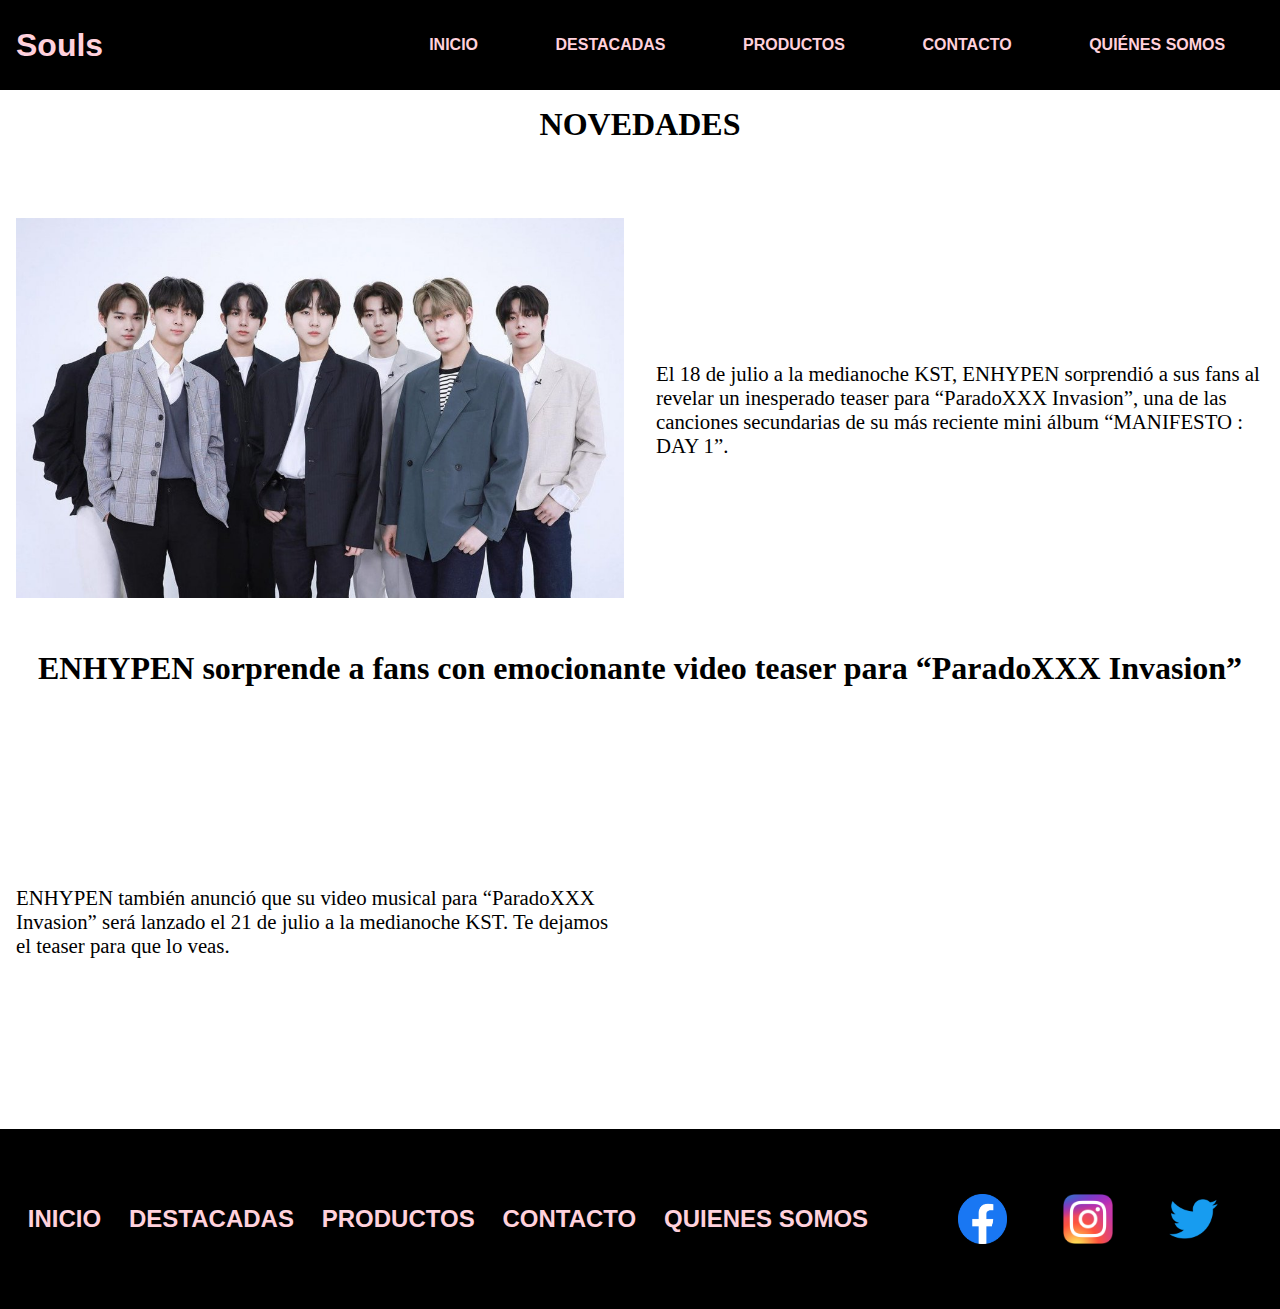
==== index.html @ 0dddabd9 "subida inicial al repositorio" ====
<!DOCTYPE html>
<html lang="es">
<head>
	<meta charset="UTF-8">
	<meta name="viewport" content="width=device-width, initial-scale=1.0">
	<title>proyecto</title>
	<link rel="stylesheet" type="text/css" href="./css/styles.css">
</head>
<body>
	<header>
		<h1>Souls</h1>
		<nav>
			<ul>
				<li><a href="index.html">INICIO</a></li>
				<li><a href="./secciones/destacadas.html">DESTACADAS</a></li>
				<li><a href="./secciones/productos.html">PRODUCTOS</a></li>
				<li><a href="./secciones/contactos.html">CONTACTO</a></li>
				<li><a href="./secciones/quieness.html">QUIÉNES SOMOS</a></li>
			</ul>
		</nav>
	</header>
	<main>
		<section class="sectioNovedades">
			<h1>NOVEDADES</h1>
			<div class="sectioNovedades_img">
				<img src="./img/dummy.jpg">
			</div>
			<div class="sectioNovedades_parrafo">
				<p>
					El 18 de julio a la medianoche KST, ENHYPEN sorprendió a sus fans al revelar un inesperado teaser para “ParadoXXX Invasion”, una de las canciones secundarias de su más reciente mini álbum “MANIFESTO : DAY 1”.
				</p>
			</div>
		</section>
		<section class="sectionTeaser">
			<h1>ENHYPEN sorprende a fans con emocionante video teaser para “ParadoXXX Invasion”</h1>
			<div class="sectionTeaser_parrafo">
				<p>
					ENHYPEN también anunció que su video musical para “ParadoXXX Invasion” será lanzado el 21 de julio a la medianoche KST. Te dejamos el teaser para que lo veas.
				</p>
			</div>
			<div class="sectionTeaser_video">
				<iframe width="560" height="315" src="https://www.youtube.com/embed/huo_4tbZHYI" title="YouTube video player" frameborder="0" allow="accelerometer; autoplay; clipboard-write; encrypted-media; gyroscope; picture-in-picture" allowfullscreen></iframe>
			</div>
		</section>
	</main>

		

	<footer>
		<ul>
			<li>INICIO</li>
			<li>DESTACADAS</li>
			<li>PRODUCTOS</li>
			<li>CONTACTO</li>
			<li>QUIENES SOMOS</li>
		</ul>
		<div class="footeRedes">
			<div>
				<img src="./img/facebook.webp.webp" alt="">
			</div>
			<div>
				<img src="./img/instagram.webp.webp" alt="">
			</div>
			<div>
				<img src="./img/twitter.png.png" alt="">
			</div>
		</div>
	</footer>	
</body>
</html>
---- css/styles.css ----
*{
    padding: 0;
    margin: 0;
    box-sizing: border-box;
}

/*====================   HEADER   ==================*/
header {
    width: 100%;
    height: 100vh;
    background: black;
    display: flex;
    flex-direction: column;
    align-items: center;
    padding-top: 2rem;
}

header h1 {
    margin: 0 0 40% 0;
    color: #FFD1DC;
    font-family: 'Roboto', sans-serif;
}

header nav {
    height: 100%;
}

header ul {
    height: 70%;
    display: flex;
    flex-direction: column;
    justify-content: space-around;
}

li {
    list-style: none;
    text-align: center;
    font-size: 2rem;
    font-weight: 600;
    font-family: 'Roboto', sans-serif;
}

a {
    text-decoration: none;
    color:  #FFD1DC;
}

/*====================   MAIN   ==================*/
main {
    width: 100%;
    height: 100%;
}
section {
    width: 100%;
    height: 100%;
}

/*  sectioNovedades  */
.sectioNovedades h1 {
    grid-area: h1Nove;
}
.sectioNovedades_img {
    grid-area: imgNove;
}
.sectioNovedades_img img {
    width: 100%;
}
.sectioNovedades_parrafo {
    grid-area: parrafoNove;
}
.sectioNovedades {
    margin: 1rem 0;
    padding: 0 1rem;
    display: grid;
    grid-template-columns: 100%;
    grid-template-rows: auto;
    gap: 2rem;
    grid-template-areas: 
        'h1Nove'
        'imgNove'
        'parrafoNove';
    justify-items: center;
}

/*  sectionTeaser  */
.sectionTeaser h1 {
    grid-area: h1Teaser;
}
.sectionTeaser_video {
    grid-area: videoTeaser;
}
.sectionTeaser_video iframe {
    width: 100%;
}
.sectionTeaser_parrafo {
    grid-area: parrafoTeaser;
    width: 100%;
}
.sectionTeaser {
    margin: 1rem 0;
    padding: 0 1rem;
    display: grid;
    grid-template-columns: 100%;
    grid-template-rows: auto;
    gap: 2rem;
    grid-template-areas: 
        'h1Teaser'
        'videoTeaser'
        'parrafoTeaser';
    justify-items: center;
}

/*====================   DESTACADAS   ==================*/
main {
    width: 100%;
    height: 100%;
}
section {
    width: 100%;
    height: 100%;
}
/*  sectionDestacado  */
.sectionDestacado h1 {
    grid-area: h1Dest;
}
.sectionAteez img {
    width: 100%;
    grid-area: ateez_img;
}
.sectionBts img {
    width: 100%;
    grid-area: bts_img;
}
.sectionBp img {
    width: 100%;
    grid-area: bp_img;
}
.sectionExo img {
    width: 100%;
    grid-area: exo_img;
}
.sectionKepler img {
    width: 100%;
    grid-area: kepler_img;
}
.sectionTwice img {
    width: 100%;
    grid-area: twice_img;
}
.sectionDestacado {
    margin: 1rem 0;
    padding: 0 1rem;
    display: grid;
    grid-template-columns: 100%;
    grid-template-rows: auto;
    gap: 2rem;
    grid-template-areas: 
        'h1Dest'
        'ateez_img'
        'bts_img'
        'bp_img'
        'exo_img'
        'kepler_img'
        'twice_img';
    justify-items: center;
}
/*====================   PRODUCTOS  ==================*/
main {
    width: 100%;
    height: 100%;
}
section {
    width: 100%;
    height: 100%;
}
.sectionProductos h1 {
    grid-area: h1Produ;
}
.loona1 img {
    width: 100%;
    grid-area: loona1_img;
}
.loona2 img {
    width: 100%;
    grid-area: loona2_img;
}
.loona3 img {
    width: 100%;
    grid-area: loona3_img;
}
.loona4 img {
    width: 100%;
    grid-area: loona4_img;
}
.loona5 img {
    width: 100%;
    grid-area: loona5_img;
}
.loona6 img {
    width: 100%;
    grid-area: loona6_img;
}
.sectionProductos {
    margin: 1rem 0;
    padding: 0 1rem;
    display: grid;
    grid-template-columns: 100%;
    grid-template-rows: auto;
    gap: 2rem;
    grid-template-areas: 
        'h1Produ'
        'loona1_img'
        'loona2_img'
        'loona3_img'
        'loona4_img'
        'loona5_img'
        'loona6_img';
    justify-items: center;
}
/*====================   CONTACTO   ==================*/   
main {
    width: 100%;
    height: 100%;
}
section {
    width: 100%;
    height: 100%;
}
form {
    background-color: blueviolet ;
    color: rgb(29, 27, 27);
    border-radius: 8px;
    font-size: 1em;
    padding: 10px;
    margin: 0 auto;
    width: 350px;
}
input, textarea{
    border-color: black;
    outline: none;
    width: 300px;
}
.sectionContacto h1 {
    grid-area: h1Contacto;
}
.sectionFormulario {
    grid-area: contacto_form;
}
.sectionContacto {
    margin: 1rem 0;
    padding: 0 1rem;
    display: grid;
    grid-template-columns: 100%;
    grid-template-rows: auto;
    gap: 2rem;
    grid-template-areas: 
        'h1Contacto'
        'contacto_form';
    justify-items: center;
}

/*====================   QUIENES   ==================*/     
main {
    width: 100%;
    height: 100%;
}
section {
    width: 100%;
    height: 100%;
}
.sectionQuienes h1 {    
    grid-area: h1Quien;
}
.sectionQuien_parrafo {
    grid-area: parrafoQ;
}
.sectionQuien_img img {
    width: 100%;
    grid-area: imgQ;
}
.sectionQuienes {
    margin: 1rem 0;
    padding: 0 1rem;
    display: grid;
    grid-template-columns: 100%;
    grid-template-rows: auto;
    gap: 2rem;
    grid-template-areas:
        'h1Quien'
        'parrafoQ' 
        'imgQ'; 
    justify-items: center;
}

/*====================   FOOTER   ==================*/
footer {
    width: 100%;
    background: black;
    display: flex;
    flex-direction: column;
}
footer img {
    width: 70%;
}
footer ul {
    height: 80vh;
    width: 100%;
    color: #FFD1DC;
    display: flex;
    flex-direction: column;
    justify-content: space-evenly;
    align-items: center;
}

.footeRedes {
    height: 100%;
    display: flex;
    justify-content: space-evenly;
    padding: 1rem;
}
.footeRedes div {
    width: 30%;
    display: flex;
    justify-content: center;
}

@media screen and (min-width: 600px) {
    p {
        font-size: 1.3rem;
    }
    h1 {
        font-size: 2rem;
    }
    li {
        list-style: none;
        text-align: center;
        display: flex;
        align-items: center;
        font-size: 1.5rem;
        font-weight: 600;
        font-family: 'Roboto', sans-serif;
    }

    /*====================   HEADER   ==================*/
    header {
        width: 100%;
        height: 10vh;
        background: black;
        display: flex;
        flex-direction: row;
        align-items: center;
        justify-content: space-between;
        padding: 0 1rem;
    }
    header h1 {
        margin: 0;
        color: #FFD1DC;
    }
    header nav {
        height: 100%;
         width: 70%;
    }
    header ul {
        height: 100%;
        width: 100%;
        display: flex;
        flex-direction: row;
        justify-content: space-around;
    }
    header li {
        font-size: 1rem;
    }

    /*====================   FOOTER   ==================*/
    footer {
        width: 100%;
        height: 100vh;
        display: flex;
        flex-direction: row;
    }
    footer ul {
        height: 100%;
        width: 70%;
        display: flex;
        flex-direction: column;
        justify-content: space-evenly;
        align-items: center;
    }
    .footeRedes {
        height: 100%;
        width: 30%;
        display: flex;
        flex-direction: column;
        justify-content: space-evenly;
        align-items: center;
    }
    .footeRedes div {
        width: 60%;
        display: flex;
        justify-content: center;
    }
}
@media screen and (min-width: 1024px) {
    /* =============   MAIN   ============ */
    .sectioNovedades {
        margin: 1rem 0 3rem 0;
        padding: 0 1rem;
        display: grid;
        grid-template-columns: 1fr 1fr;
        grid-template-rows: 5rem auto;
        gap: 2rem;
        grid-template-areas: 
            'h1Nove h1Nove'
            'imgNove parrafoNove';
        justify-items: center;
    }
    .sectioNovedades_parrafo {
        grid-area: parrafoNove;
        display: flex;
        align-items: center;
    }
    .sectionTeaser {
        margin: 1rem 0 3rem 0;
        padding: 0 1rem;
        display: grid;
        grid-template-columns: 1fr 1fr;
        grid-template-rows: 5rem auto;
        gap: 2rem;
        grid-template-areas: 
            'h1Teaser h1Teaser'
            'parrafoTeaser videoTeaser';
        justify-items: center;
    }
    .sectionTeaser_parrafo {
        grid-area: parrafoTeaser;
        width: 100%;
        display: flex;
        align-items: center;
    }
    /*====================   DESTACADAS   ==================*/
    .sectionDestacado {
        margin: 1rem 0 3rem 0;
        padding: 0 1rem;
        display: grid;
        grid-template-columns: 1fr 1fr 1fr;
        grid-template-rows: 5rem auto;
        gap: 2rem;
        grid-template-areas: 
            'h1Dest h1Dest h1Dest'
            'ateez_img bts_img bp_img'
            'exo_img kepler_img twice_img';
        justify-items: center;
    }
    /*====================   PRODUCTOS  ==================*/
    .sectionProductos {
        margin: 1rem 0 3rem 0;
        padding: 0 1rem;
        display: grid;
        grid-template-columns: 1fr 1fr 1fr;
        grid-template-rows: 5rem auto;
        gap: 2rem;
        grid-template-areas: 
            'h1Produ h1Produ h1Produ'
            'loona1_img loona2_img loona3_img'
            'loona4_img loona5_img loona6_img';
        justify-items: center;
    }
    /*====================   CONTACTO   ==================*/   
    .sectionContacto {
        margin: 1rem 0 3rem 0;
        padding: 0 1rem;
        display: grid;
        grid-template-columns: 1fr 1fr;
        grid-template-rows: 5rem auto;
        gap: 2rem;
        grid-template-areas: 
            'h1Contacto h1Contacto'
            'contacto_form contacto_form'; 
        justify-items: center;
    }
    /*====================   QUIENES   ==================*/
    .sectionQuienes {
        margin: 1rem 0 3rem 0;
        padding: 0 1rem;
        display: grid;
        grid-template-columns: 1fr 1fr;
        grid-template-rows: 5rem auto;
        gap: 2rem;
        grid-template-areas: 
            'h1Quien h1Quien'
            'parrafoQ imgQ'; 
        justify-items: center;
    }
  
    /*====================   FOOTER   ==================*/
    footer {
        width: 100%;
        height: 20vh;
        display: flex;
        flex-direction: row;
    }
    footer ul {
        height: 100%;
        width: 70%;
        display: flex;
        flex-direction: row;
        justify-content: space-evenly;
        align-items: center;
    }
    .footeRedes {
        height: 100%;
        width: 30%;
        display: flex;
        flex-direction: row;
        justify-content: space-evenly;
        align-items: center;
    }
    .footeRedes div {
        width: 20%;
        display: flex;
        justify-content: center;
    }
}
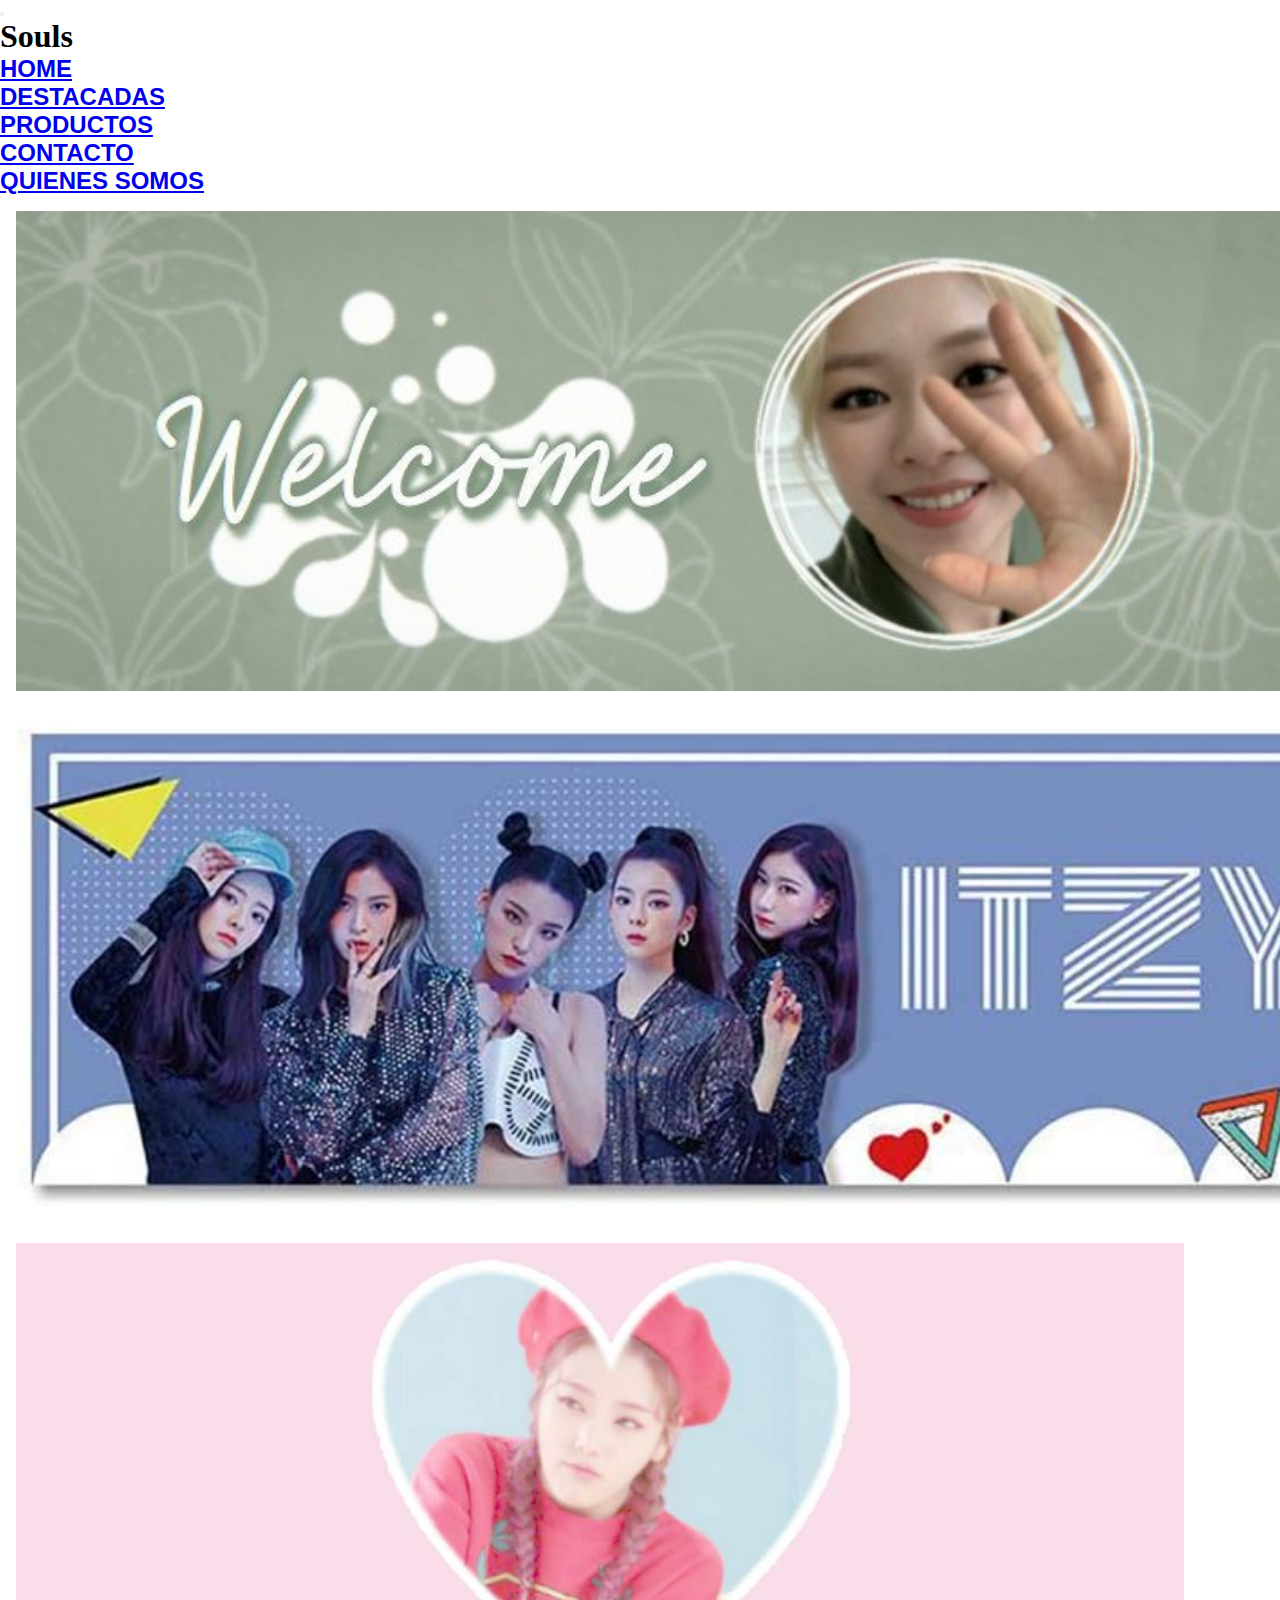
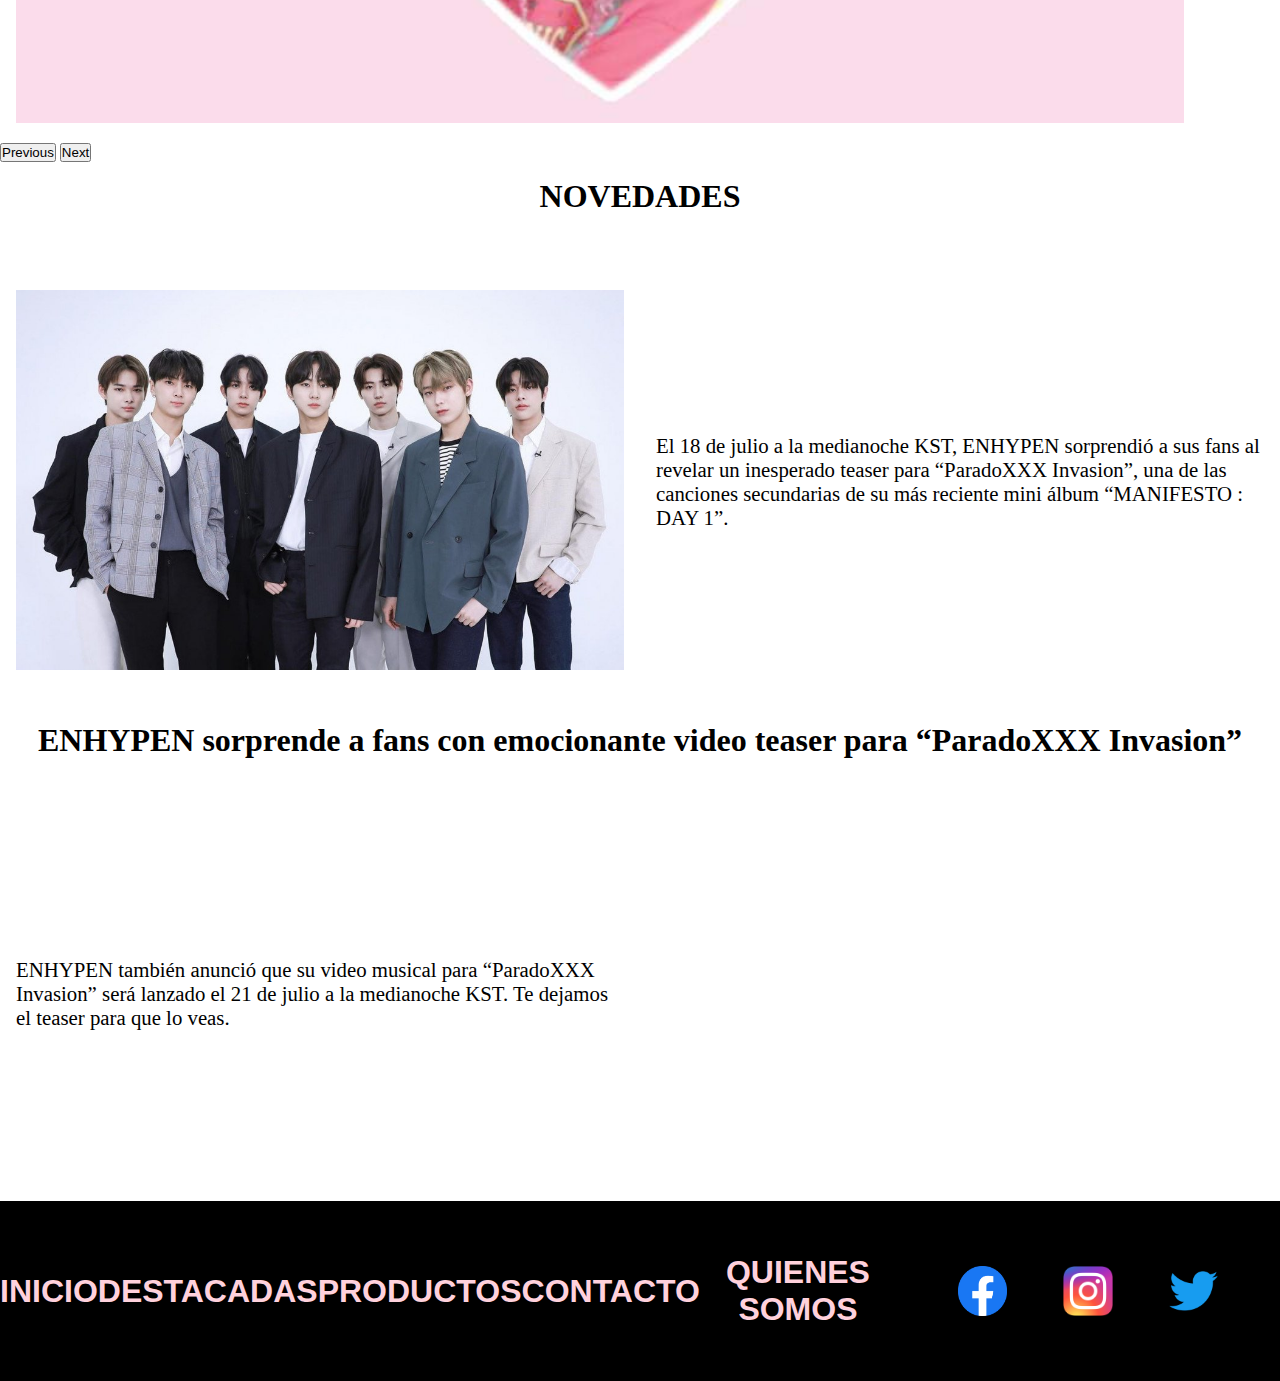
==== commit ed2b924c: "se aplico bootstrap en el navbar (5 secciones), carousel en el index y un form en la seccion de cont" ====
--- a/index.html
+++ b/index.html
@@ -3,22 +3,66 @@
 <head>
 	<meta charset="UTF-8">
 	<meta name="viewport" content="width=device-width, initial-scale=1.0">
+	<link href="https://cdn.jsdelivr.net/npm/bootstrap@5.1.3/dist/css/bootstrap.min.css" rel="stylesheet" integrity="sha384-1BmE4kWBq78iYhFldvKuhfTAU6auU8tT94WrHftjDbrCEXSU1oBoqyl2QvZ6jIW3" crossorigin="anonymous">
 	<title>proyecto</title>
 	<link rel="stylesheet" type="text/css" href="./css/styles.css">
 </head>
 <body>
 	<header>
-		<h1>Souls</h1>
-		<nav>
-			<ul>
-				<li><a href="index.html">INICIO</a></li>
-				<li><a href="./secciones/destacadas.html">DESTACADAS</a></li>
-				<li><a href="./secciones/productos.html">PRODUCTOS</a></li>
-				<li><a href="./secciones/contactos.html">CONTACTO</a></li>
-				<li><a href="./secciones/quieness.html">QUIÉNES SOMOS</a></li>
-			</ul>
-		</nav>
+		<nav class="navbar navbar-expand-lg navbar-light bg-primary">
+			<div class="container-fluid">
+			  <a class="navbar-brand ms-5" href="#"></a>
+			  <button class="navbar-toggler" type="button" data-bs-toggle="collapse" data-bs-target="#navbarNav" aria-controls="navbarNav" aria-expanded="false" aria-label="Toggle navigation">
+				<span class="navbar-toggler-icon"></span>
+			  </button>
+			  <h1>Souls</h1>
+			  <div class="collapse navbar-collapse" id="navbarNav">
+				<ul class="navbar-nav ms-auto me-5">
+				  <li class="nav-item">
+					<a class="nav-link active" aria-current="page" href="index.html">HOME</a>
+				  </li>
+				  <li class="nav-item">
+					<a class="nav-link active" href="./secciones/destacadas.html">DESTACADAS</a>
+				  </li>
+				  <li class="nav-item">
+					<a class="nav-link active" href="./secciones/productos.html">PRODUCTOS</a>
+				  </li>
+				  <li class="nav-item">
+					<a class="nav-link active" href="./secciones/contactos.html">CONTACTO</a>
+				  </li>
+				  <li class="nav-item">
+					<a class="nav-link active" href="./secciones/quieness.html">QUIENES SOMOS</a>
+				  </li>
+				</ul>
+			  </div>
+			</div>
+		  </nav>
 	</header>
+	<section>
+		<div class="container-fluid">
+			<div id="carouselExampleFade" class="carousel slide carousel-fade" data-bs-ride="carousel">
+				<div class="carousel-inner">
+				<div class="carousel-item active">
+					<img src="./img/bienvenido.jpg" class="d-block w-100 altura" alt="...">
+				</div>
+				<div class="carousel-item">
+					<img src="./img/itzyBan.jpg" class="d-block w-100 altura" alt="...">
+				</div>
+				<div class="carousel-item">
+					<img src="./img/kpopBan.jpg" class="d-block w-100 altura" alt="...">
+				</div>
+				</div>
+				<button class="carousel-control-prev" type="button" data-bs-target="#carouselExampleFade" data-bs-slide="prev">
+				<span class="carousel-control-prev-icon" aria-hidden="true"></span>
+				<span class="visually-hidden">Previous</span>
+				</button>
+				<button class="carousel-control-next" type="button" data-bs-target="#carouselExampleFade" data-bs-slide="next">
+				<span class="carousel-control-next-icon" aria-hidden="true"></span>
+				<span class="visually-hidden">Next</span>
+				</button>
+			</div>
+		</div>	
+	</section>
 	<main>
 		<section class="sectioNovedades">
 			<h1>NOVEDADES</h1>
@@ -66,5 +110,6 @@
 			</div>
 		</div>
 	</footer>	
+	<script src="https://cdn.jsdelivr.net/npm/bootstrap@5.1.3/dist/js/bootstrap.bundle.min.js" integrity="sha384-ka7Sk0Gln4gmtz2MlQnikT1wXgYsOg+OMhuP+IlRH9sENBO0LRn5q+8nbTov4+1p" crossorigin="anonymous"></script>
 </body>
 </html>--- a/css/styles.css
+++ b/css/styles.css
@@ -5,45 +5,15 @@
 }
 
 /*====================   HEADER   ==================*/
-header {
-    width: 100%;
-    height: 100vh;
-    background: black;
-    display: flex;
-    flex-direction: column;
-    align-items: center;
-    padding-top: 2rem;
-}
-
-header h1 {
-    margin: 0 0 40% 0;
-    color: #FFD1DC;
-    font-family: 'Roboto', sans-serif;
-}
-
-header nav {
-    height: 100%;
-}
-
-header ul {
-    height: 70%;
-    display: flex;
-    flex-direction: column;
-    justify-content: space-around;
-}
-
-li {
-    list-style: none;
-    text-align: center;
-    font-size: 2rem;
-    font-weight: 600;
-    font-family: 'Roboto', sans-serif;
-}
-
-a {
-    text-decoration: none;
-    color:  #FFD1DC;
-}
+
+/*====================   CAROUSEL   ==================*/
+.altura {
+    margin: 1rem 0;
+    padding: 0 1rem;
+    height: 30rem;
+    
+}
+
 
 /*====================   MAIN   ==================*/
 main {
@@ -226,20 +196,7 @@
     width: 100%;
     height: 100%;
 }
-form {
-    background-color: blueviolet ;
-    color: rgb(29, 27, 27);
-    border-radius: 8px;
-    font-size: 1em;
-    padding: 10px;
-    margin: 0 auto;
-    width: 350px;
-}
-input, textarea{
-    border-color: black;
-    outline: none;
-    width: 300px;
-}
+
 .sectionContacto h1 {
     grid-area: h1Contacto;
 }
@@ -278,6 +235,21 @@
     width: 100%;
     grid-area: imgQ;
 }
+.sectionQuien_parrafo p {
+    animation-duration: 3s;
+    animation-name: slidein;
+}
+@keyframes slidein {
+    from {
+      margin-left: 100%;
+      width: 300%
+    }
+  
+    to {
+      margin-left: 0%;
+      width: 100%;
+    }
+  }
 .sectionQuienes {
     margin: 1rem 0;
     padding: 0 1rem;
@@ -311,6 +283,13 @@
     justify-content: space-evenly;
     align-items: center;
 }
+footer li {
+    list-style: none;
+    text-align: center;
+    font-size: 2rem;
+    font-weight: 600;
+    font-family: 'Roboto', sans-serif;
+}
 
 .footeRedes {
     height: 100%;
@@ -342,34 +321,7 @@
     }
 
     /*====================   HEADER   ==================*/
-    header {
-        width: 100%;
-        height: 10vh;
-        background: black;
-        display: flex;
-        flex-direction: row;
-        align-items: center;
-        justify-content: space-between;
-        padding: 0 1rem;
-    }
-    header h1 {
-        margin: 0;
-        color: #FFD1DC;
-    }
-    header nav {
-        height: 100%;
-         width: 70%;
-    }
-    header ul {
-        height: 100%;
-        width: 100%;
-        display: flex;
-        flex-direction: row;
-        justify-content: space-around;
-    }
-    header li {
-        font-size: 1rem;
-    }
+    
 
     /*====================   FOOTER   ==================*/
     footer {
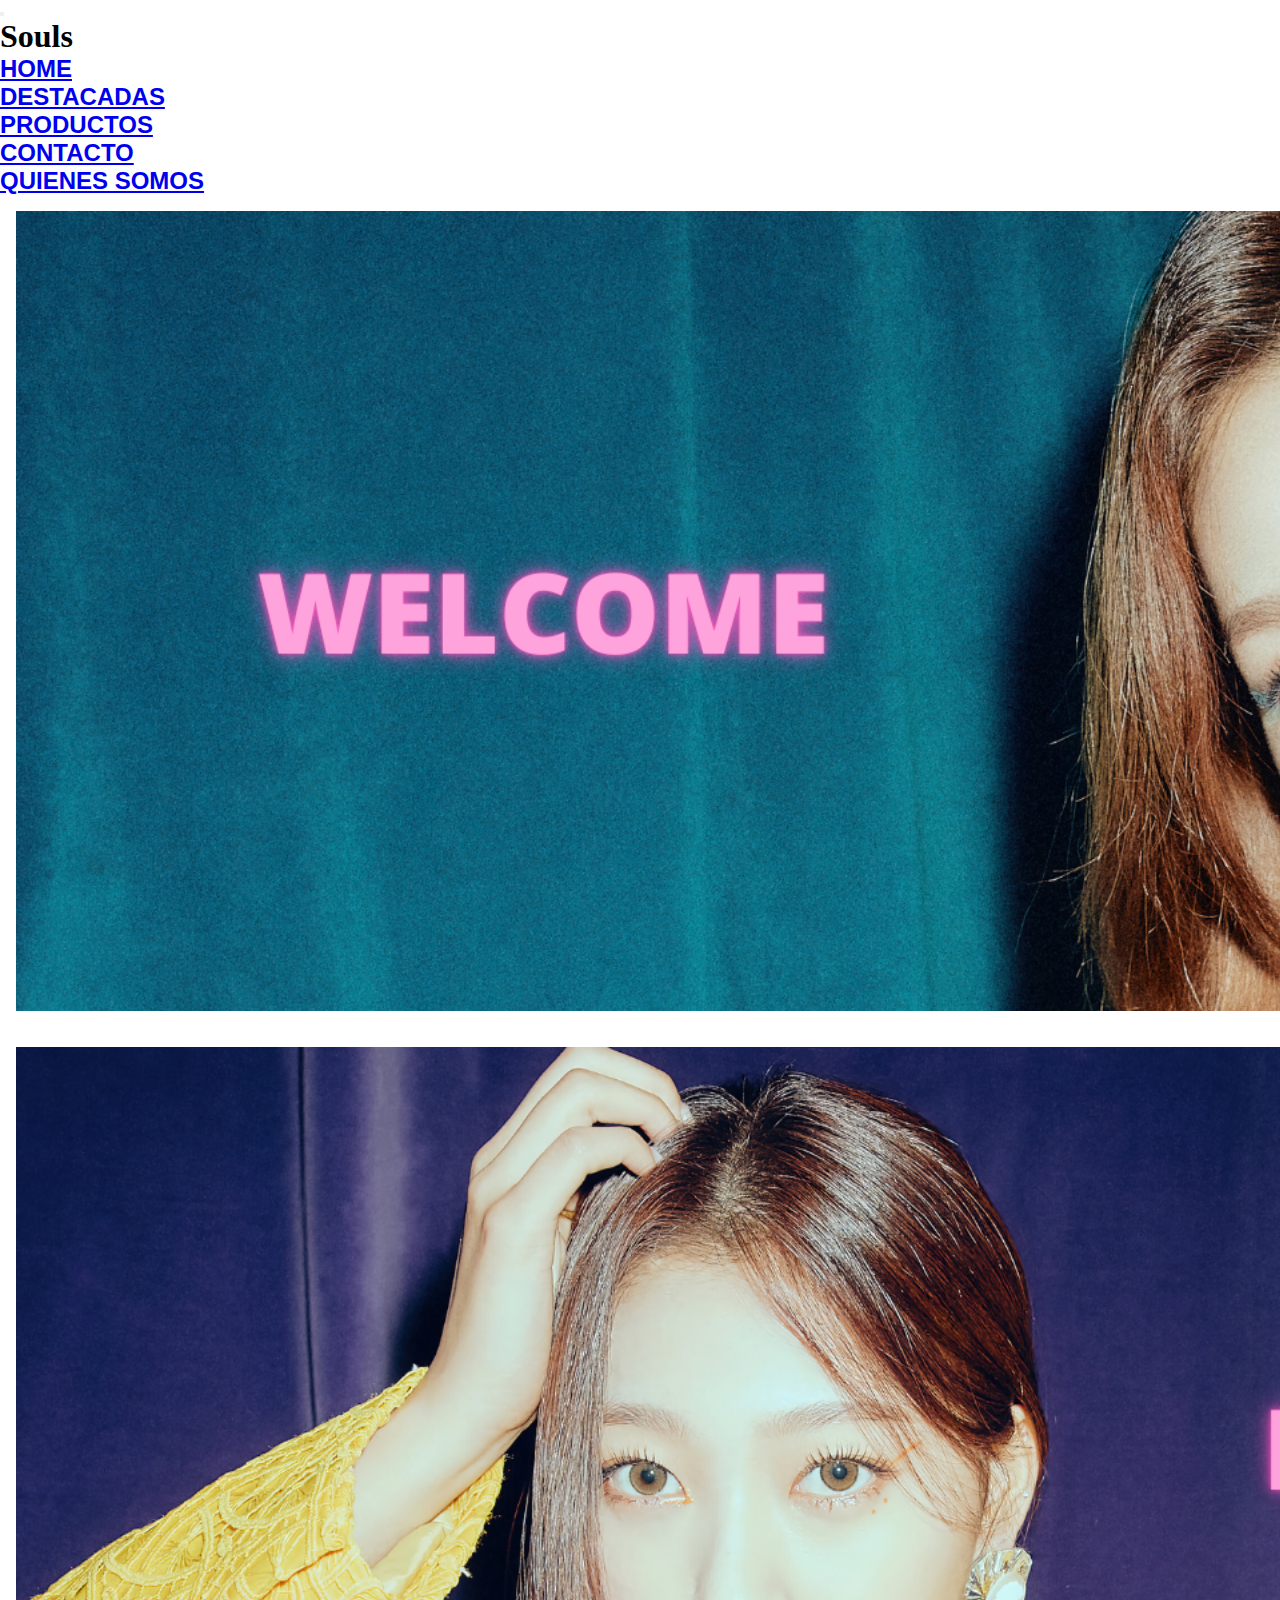
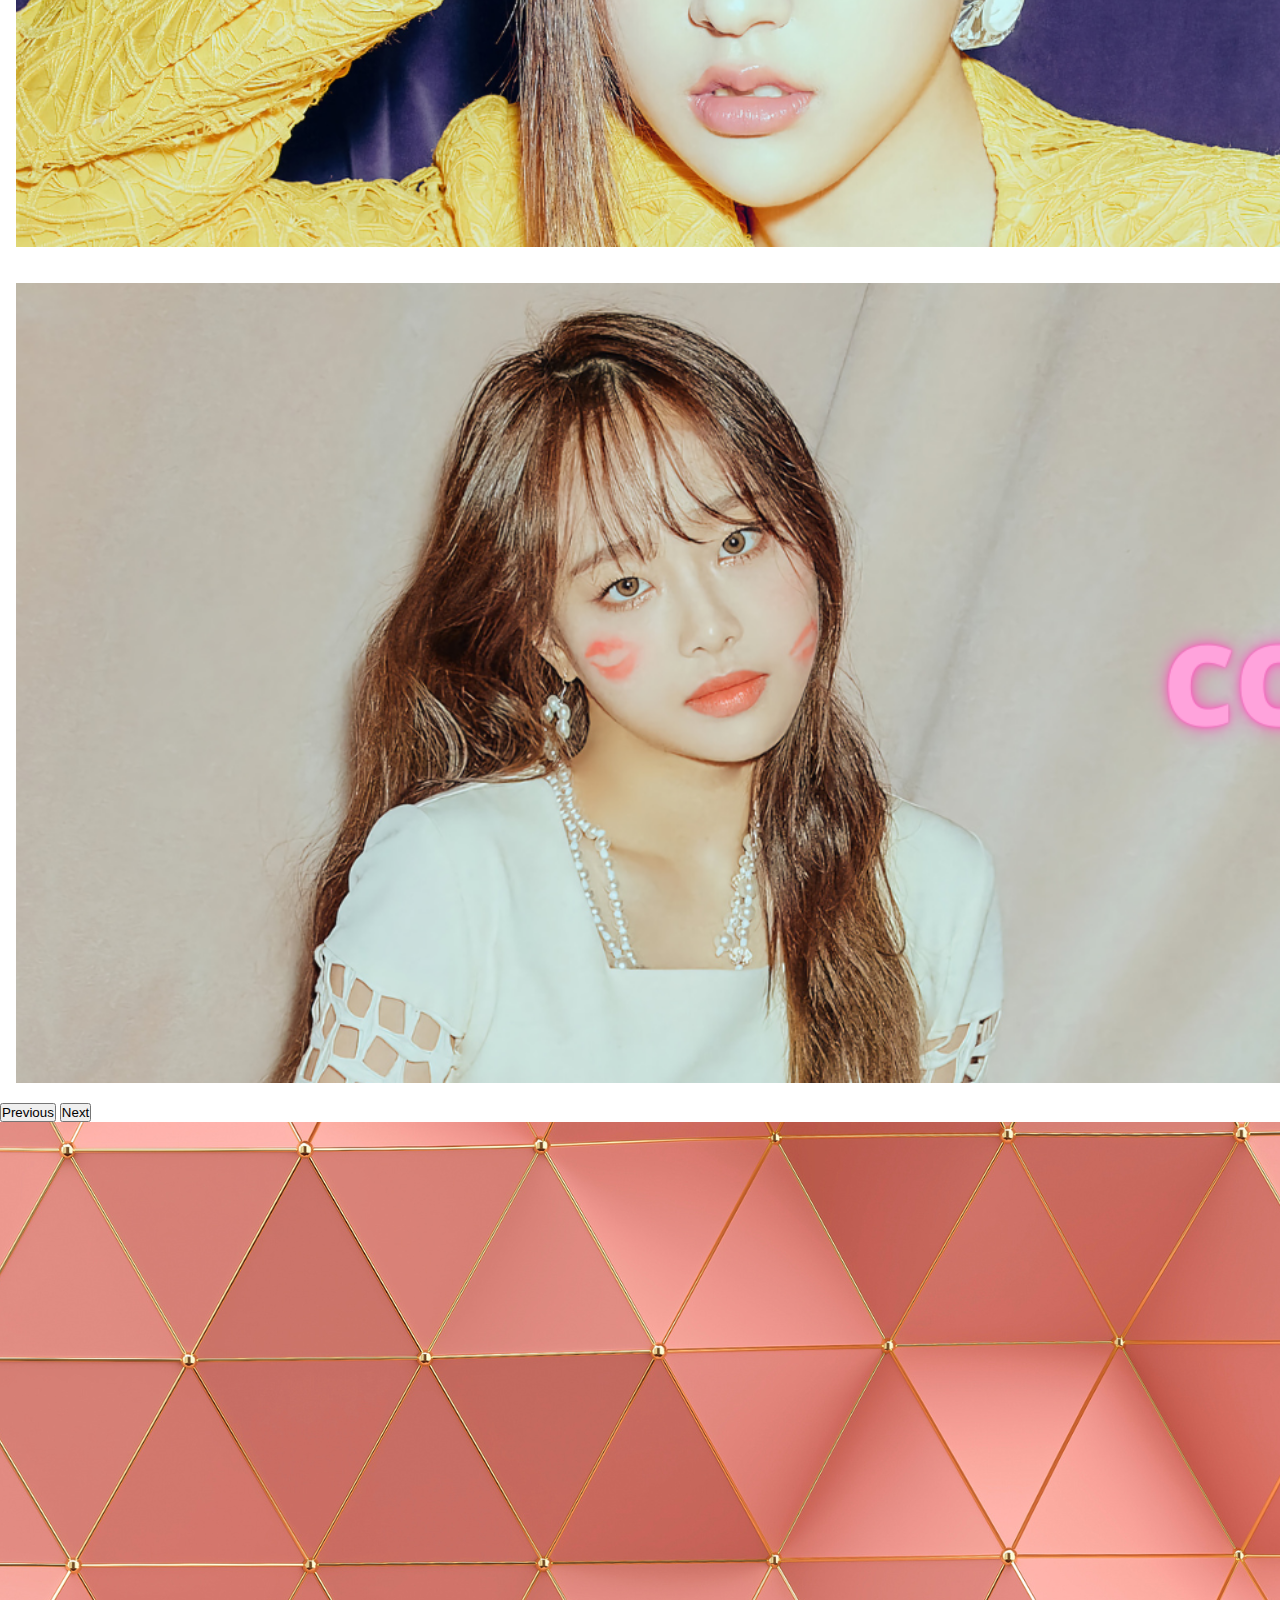
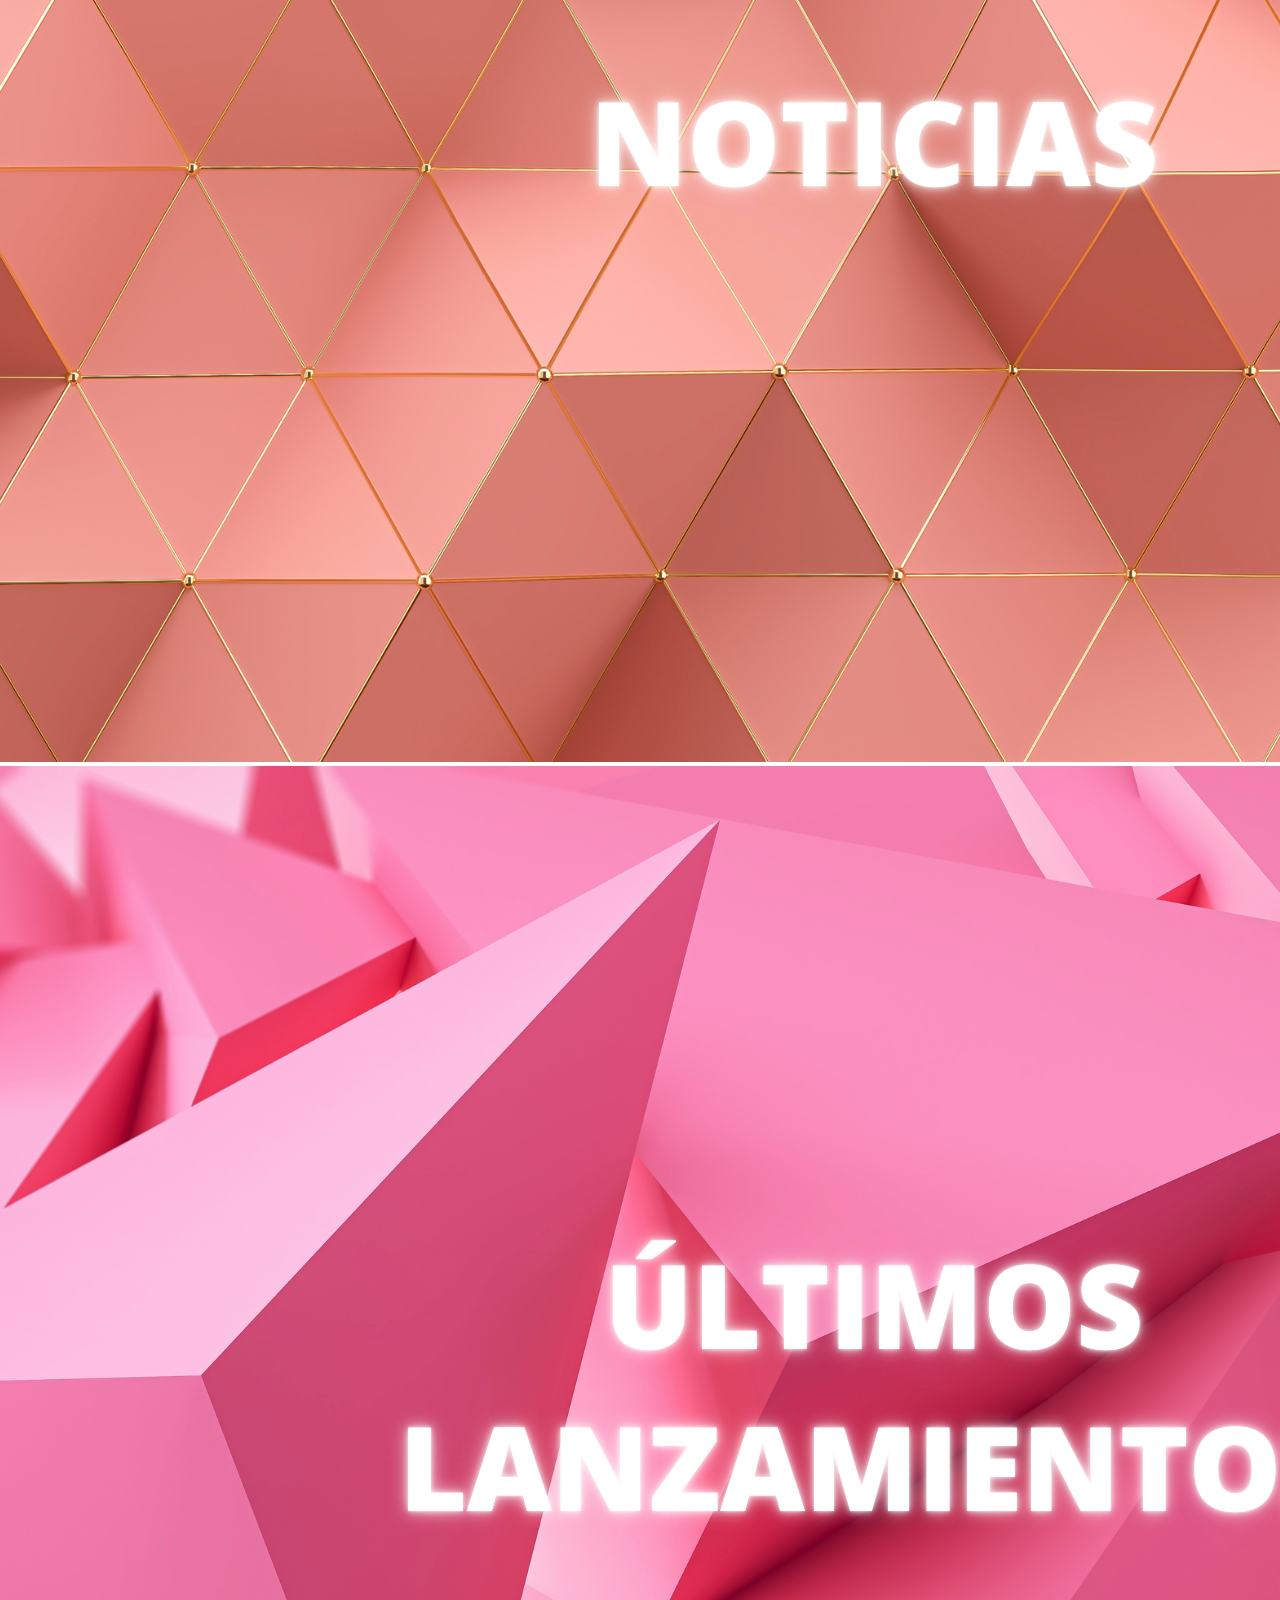
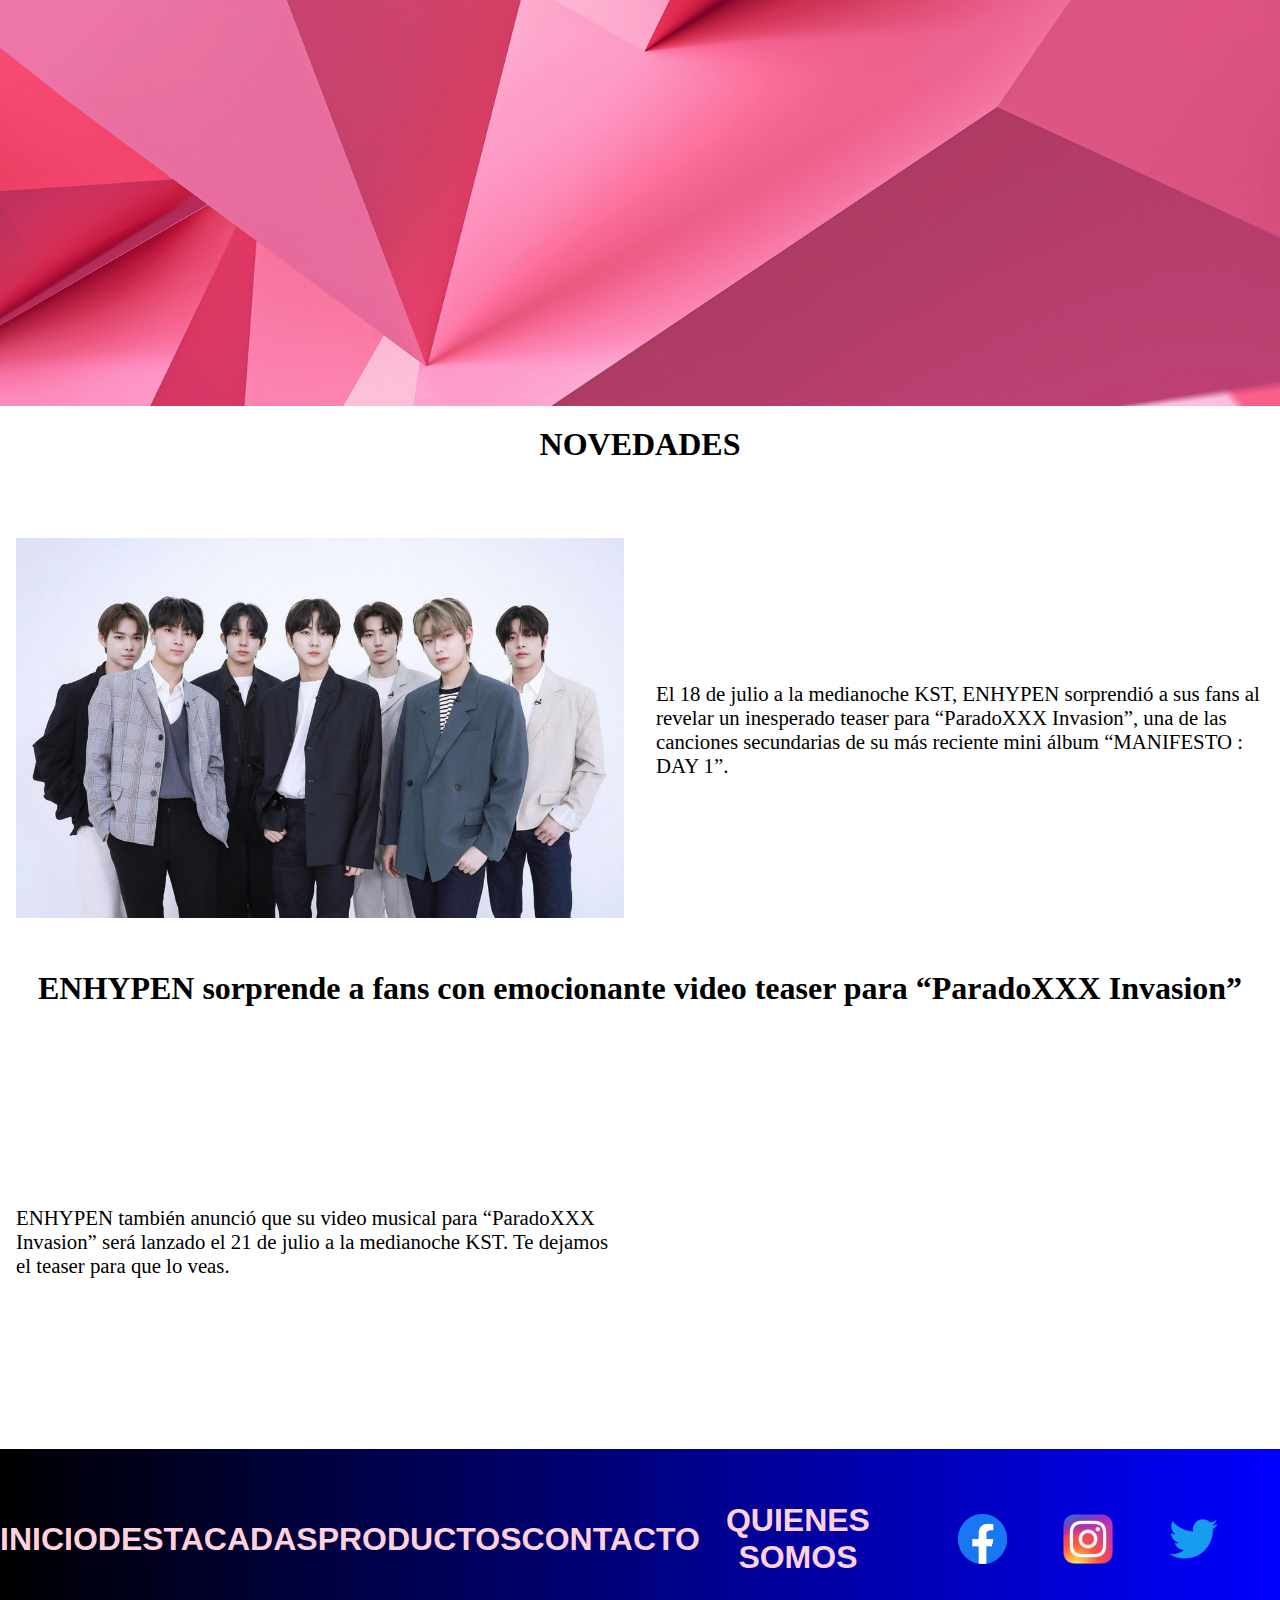
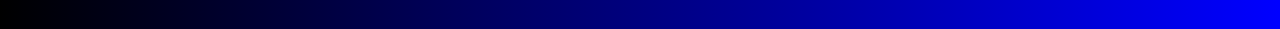
==== commit 454de1a6: "se agrego gradiente al footer, se modifico carousel, se agrego cards en el index que llevaran a un c" ====
--- a/index.html
+++ b/index.html
@@ -43,13 +43,13 @@
 			<div id="carouselExampleFade" class="carousel slide carousel-fade" data-bs-ride="carousel">
 				<div class="carousel-inner">
 				<div class="carousel-item active">
-					<img src="./img/bienvenido.jpg" class="d-block w-100 altura" alt="...">
+					<img src="./img/welcome.png" class="d-block w-100 altura" alt="...">
 				</div>
 				<div class="carousel-item">
-					<img src="./img/itzyBan.jpg" class="d-block w-100 altura" alt="...">
+					<img src="./img/nove.png" class="d-block w-100 altura" alt="...">
 				</div>
 				<div class="carousel-item">
-					<img src="./img/kpopBan.jpg" class="d-block w-100 altura" alt="...">
+					<img src="./img/colec.png" class="d-block w-100 altura" alt="...">
 				</div>
 				</div>
 				<button class="carousel-control-prev" type="button" data-bs-target="#carouselExampleFade" data-bs-slide="prev">
@@ -62,6 +62,31 @@
 				</button>
 			</div>
 		</div>	
+	</section>
+	<section class="container d-flex justify-content-center mt-5">
+		<div class="row">
+			<div class="col-xl-6 col-md-4 col-sm-12">
+				<div class="card text-bg-dark">
+					<img src="./img/pink1.png" class="card-img" alt="...">
+					<div class="card-img-overlay">
+					  <h5 class="card-title d-flex justify-content-center"></h5>
+					  <p class="card-text"></p>
+					  <p class="card-text"></p>
+					</div>
+				  </div>
+			</div>
+			<div class="col-xl-6 col-md-4 col-sm-12">
+				<div class="card text-bg-dark">
+					<img src="./img/pink2.png" class="card-img" alt="...">
+					<div class="card-img-overlay">
+					  <h5 class="card-title d-flex justify-content-center"></h5>
+					  <p class="card-text"></p>
+					  <p class="card-text"></p>
+					</div>
+				  </div>
+			</div>
+		</div>
+
 	</section>
 	<main>
 		<section class="sectioNovedades">
--- a/css/styles.css
+++ b/css/styles.css
@@ -10,9 +10,9 @@
 .altura {
     margin: 1rem 0;
     padding: 0 1rem;
-    height: 30rem;
     
 }
+/*====================   CARD   ==================*/
 
 
 /*====================   MAIN   ==================*/
@@ -203,6 +203,15 @@
 .sectionFormulario {
     grid-area: contacto_form;
 }
+form {
+    background-color: blueviolet ;
+    color: rgb(29, 27, 27);
+    border-radius: 8px;
+    font-size: 1em;
+    padding: 10px;
+    margin: 0 auto;
+
+}
 .sectionContacto {
     margin: 1rem 0;
     padding: 0 1rem;
@@ -267,7 +276,7 @@
 /*====================   FOOTER   ==================*/
 footer {
     width: 100%;
-    background: black;
+    background: linear-gradient(to left, blue, black);
     display: flex;
     flex-direction: column;
 }
@@ -275,7 +284,7 @@
     width: 70%;
 }
 footer ul {
-    height: 80vh;
+    height: 40vh;
     width: 100%;
     color: #FFD1DC;
     display: flex;
@@ -286,13 +295,13 @@
 footer li {
     list-style: none;
     text-align: center;
-    font-size: 2rem;
+    font-size: 1rem;
     font-weight: 600;
     font-family: 'Roboto', sans-serif;
 }
 
 .footeRedes {
-    height: 100%;
+    height: 50%;
     display: flex;
     justify-content: space-evenly;
     padding: 1rem;
@@ -322,6 +331,13 @@
 
     /*====================   HEADER   ==================*/
     
+    /*====================   CAROUSEL   ==================*/
+    .altura {
+        margin: 1rem 0;
+        padding: 0 1rem;
+        height: 50rem;
+        
+    }
 
     /*====================   FOOTER   ==================*/
     footer {
@@ -329,6 +345,7 @@
         height: 100vh;
         display: flex;
         flex-direction: row;
+        background: linear-gradient(to left, blue, black);
     }
     footer ul {
         height: 100%;
@@ -450,6 +467,7 @@
         height: 20vh;
         display: flex;
         flex-direction: row;
+        background: linear-gradient(to left, blue, black);
     }
     footer ul {
         height: 100%;
@@ -459,6 +477,9 @@
         justify-content: space-evenly;
         align-items: center;
     }
+    footer li {
+        font-size: 2rem;
+    }
     .footeRedes {
         height: 100%;
         width: 30%;
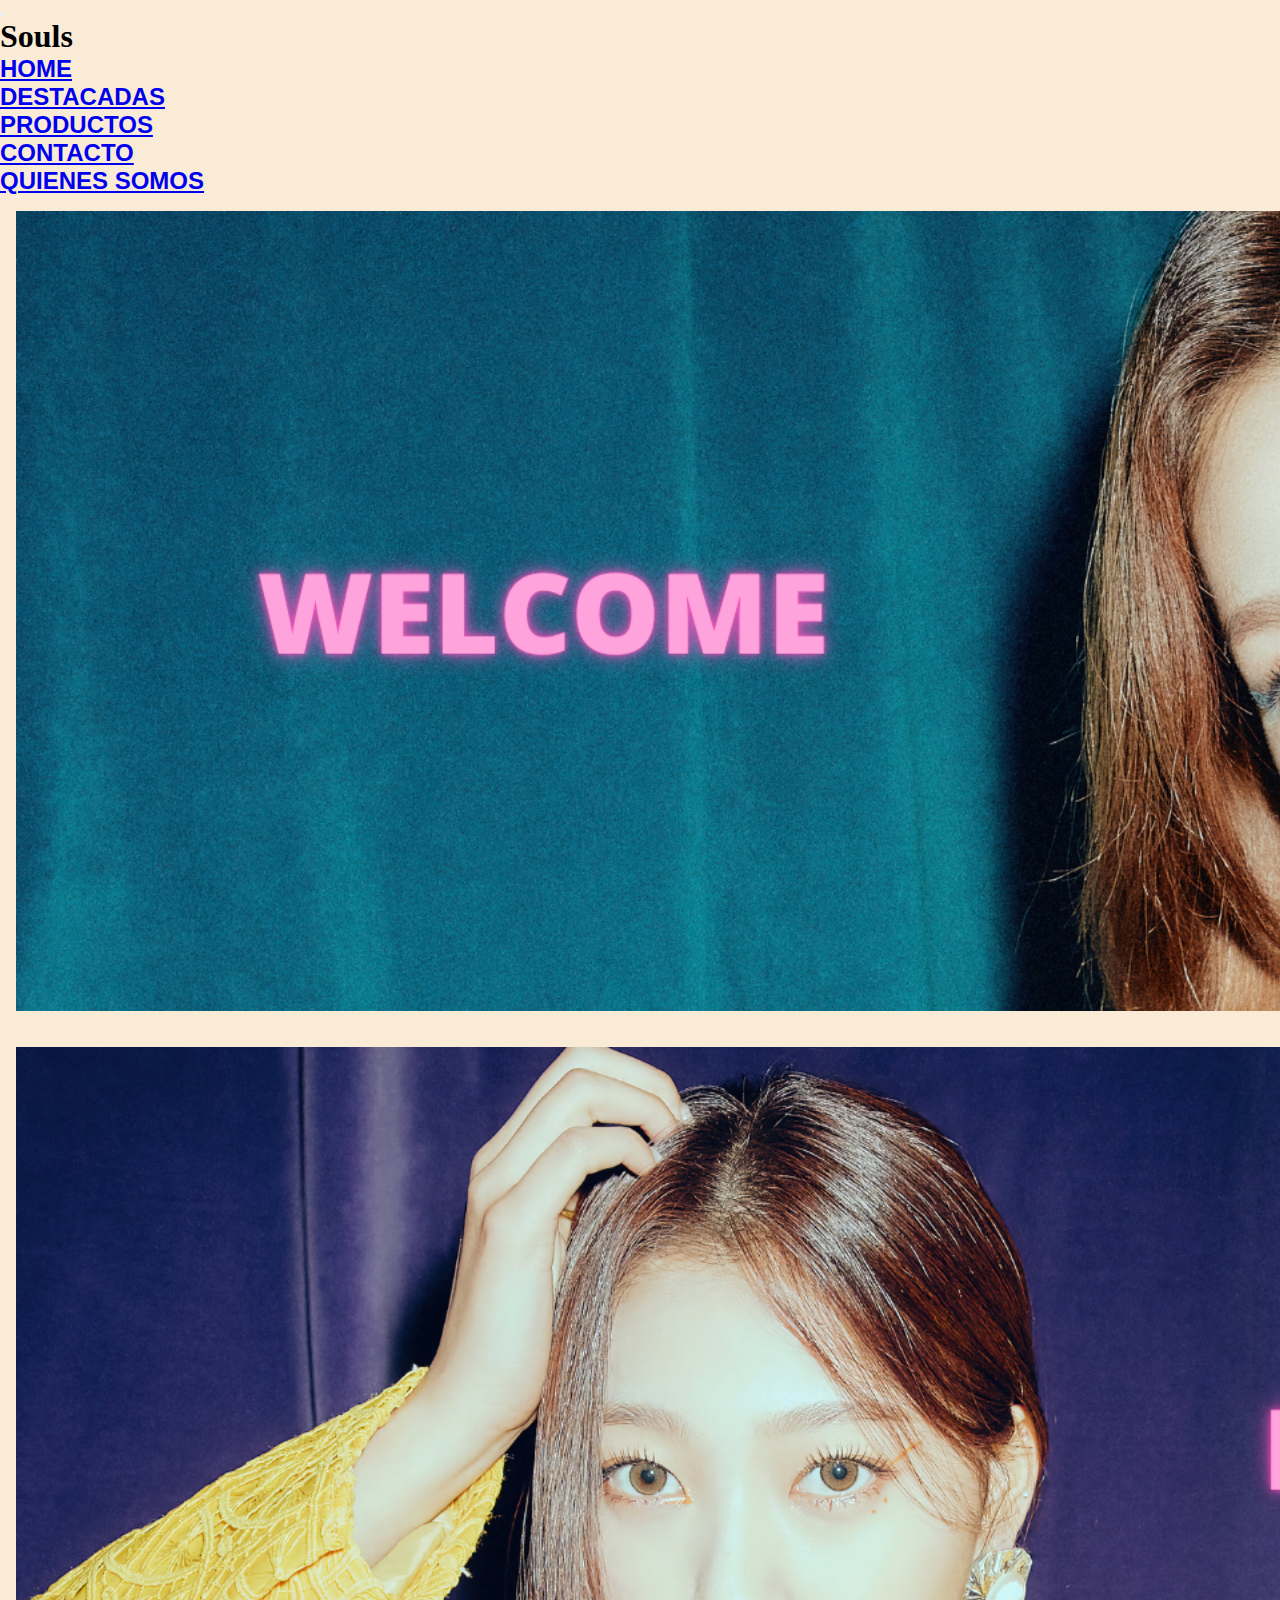
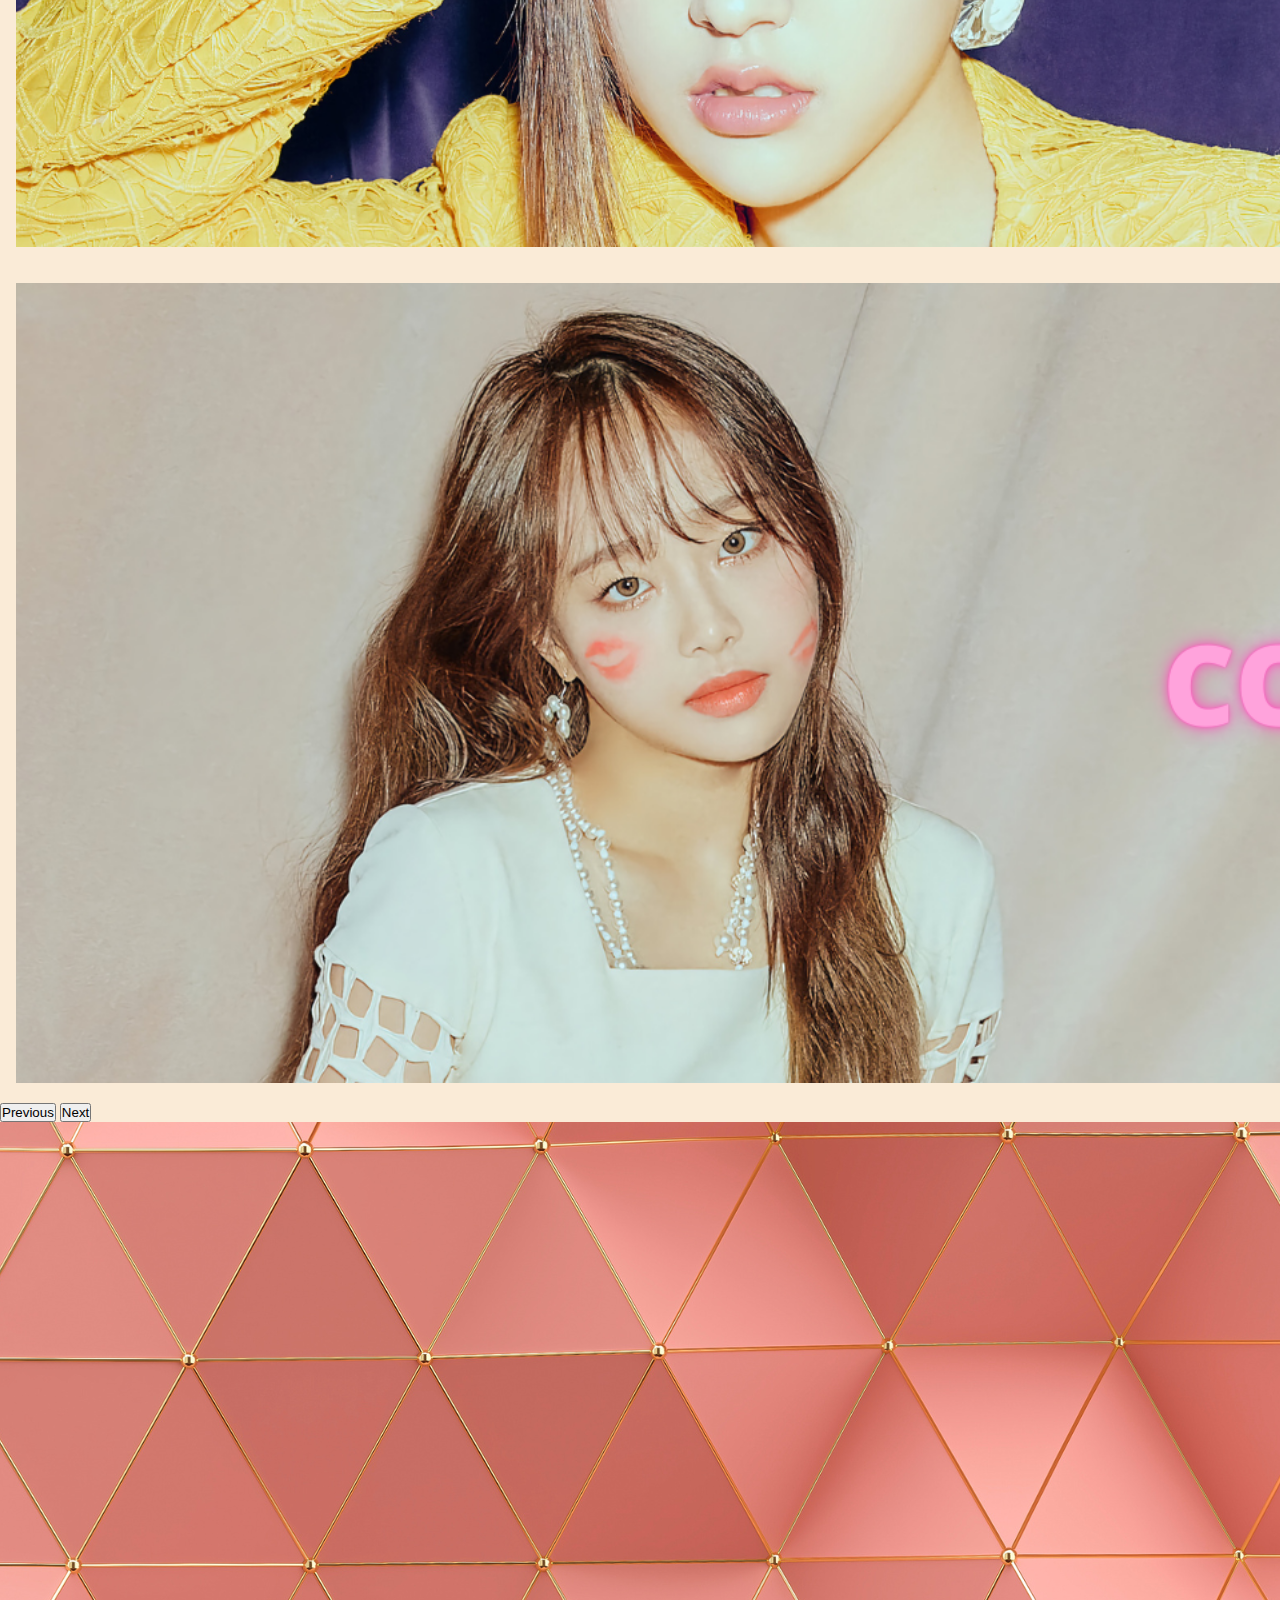
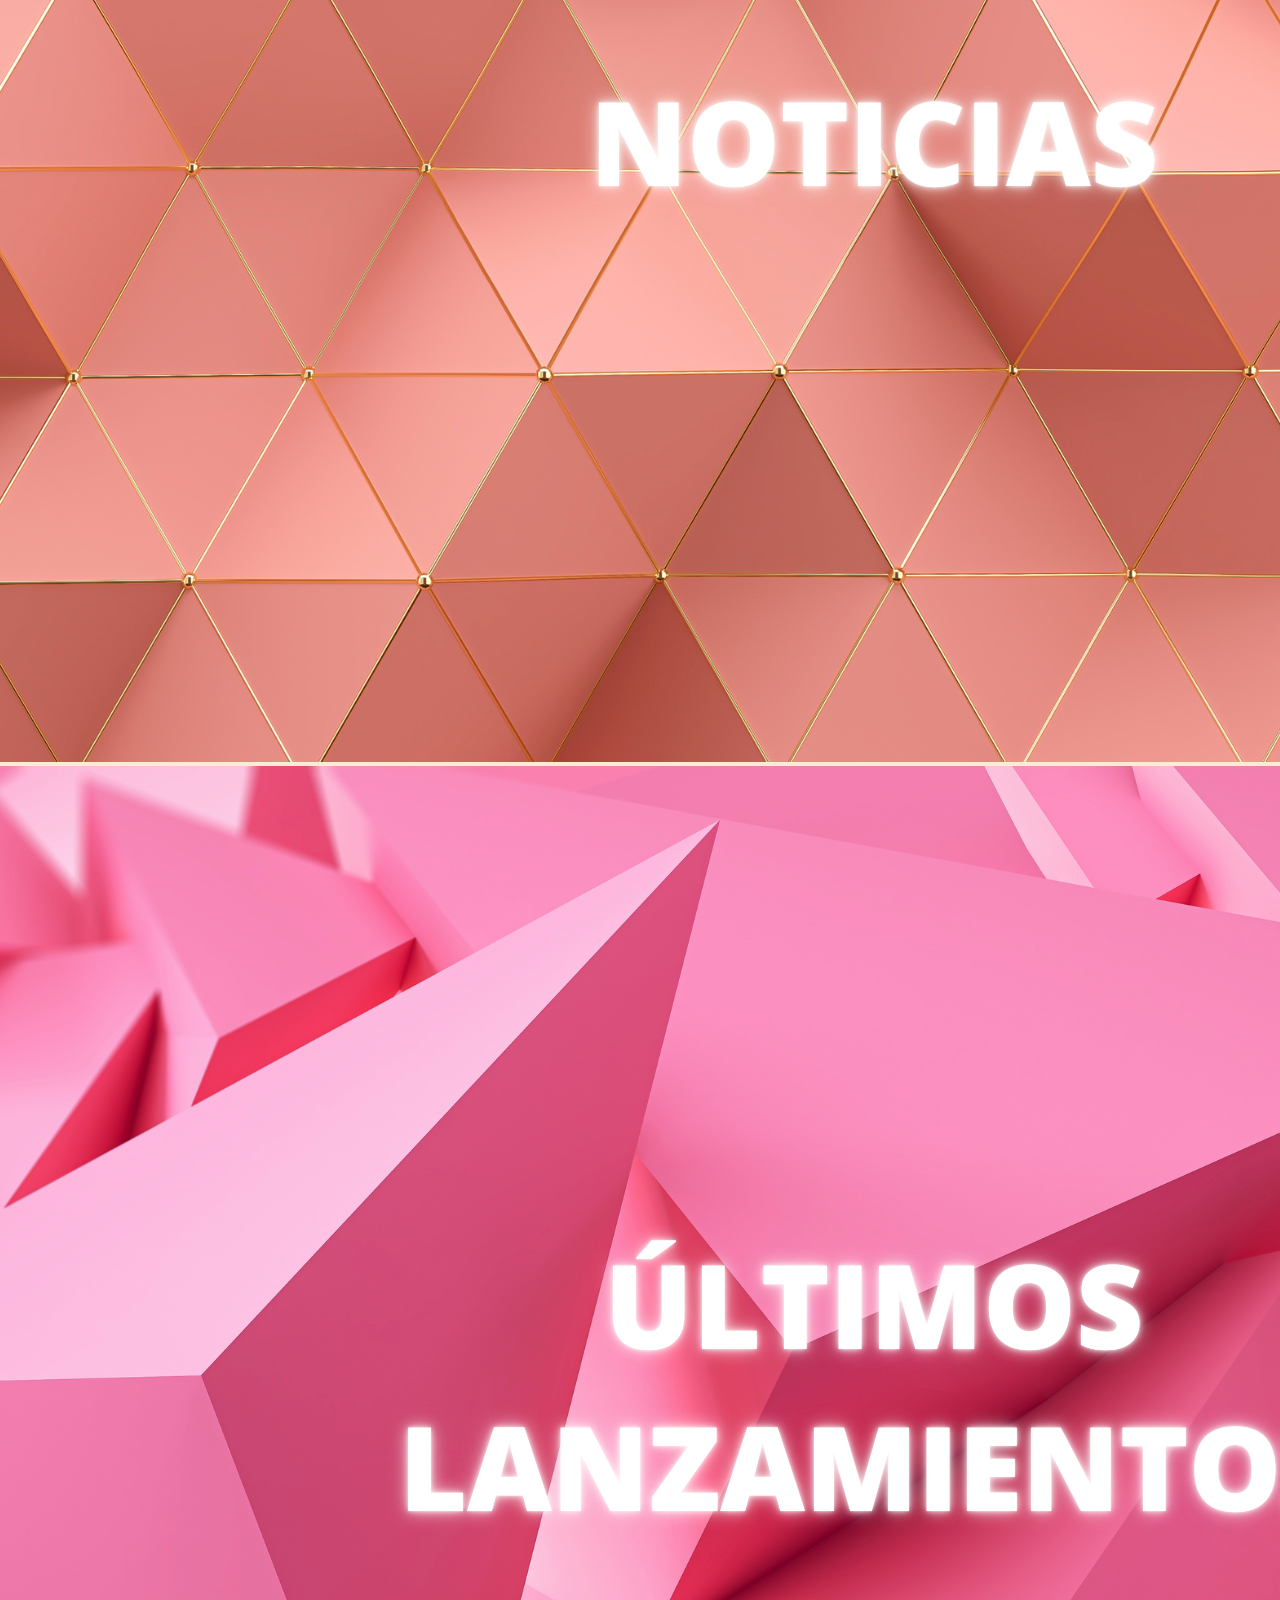
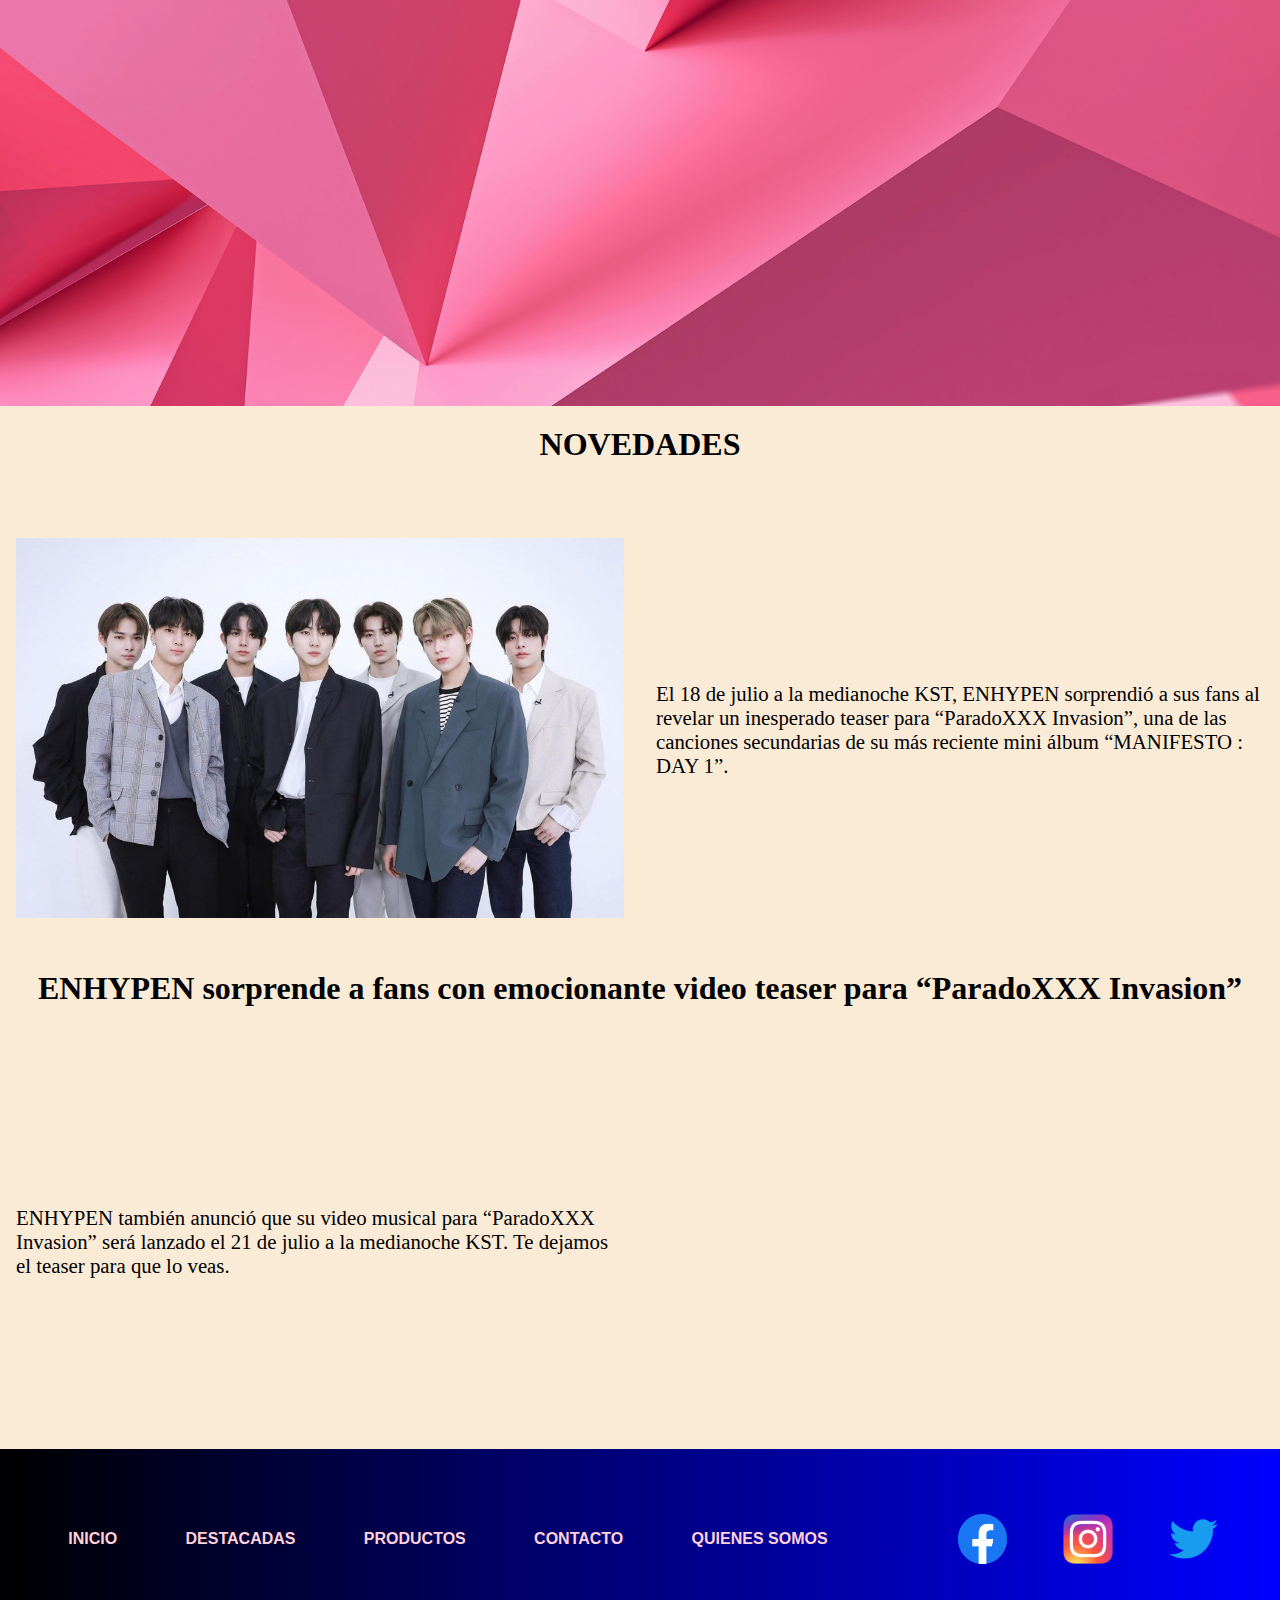
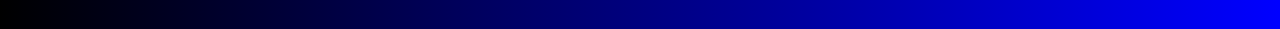
==== commit 85c88532: "aplicacion de sass al proyecto" ====
--- a/index.html
+++ b/index.html
@@ -5,7 +5,7 @@
 	<meta name="viewport" content="width=device-width, initial-scale=1.0">
 	<link href="https://cdn.jsdelivr.net/npm/bootstrap@5.1.3/dist/css/bootstrap.min.css" rel="stylesheet" integrity="sha384-1BmE4kWBq78iYhFldvKuhfTAU6auU8tT94WrHftjDbrCEXSU1oBoqyl2QvZ6jIW3" crossorigin="anonymous">
 	<title>proyecto</title>
-	<link rel="stylesheet" type="text/css" href="./css/styles.css">
+	<link rel="stylesheet" type="text/css" href="./css/estilos.css">
 </head>
 <body>
 	<header>
--- a/css/estilos.css
+++ b/css/estilos.css
@@ -0,0 +1,503 @@
+* {
+  padding: 0;
+  margin: 0;
+  box-sizing: border-box;
+}
+
+body {
+  background-color: antiquewhite;
+}
+
+footer {
+  width: 100%;
+  background: linear-gradient(to left, blue, black);
+  display: flex;
+  flex-direction: column;
+}
+footer ul {
+  height: 40vh;
+  width: 100%;
+  color: #FFD1DC;
+  display: flex;
+  flex-direction: column;
+  justify-content: space-evenly;
+  align-items: center;
+}
+footer ul li {
+  list-style: none;
+  text-align: center;
+  font-size: 1rem;
+  font-weight: 600;
+  font-family: "Roboto", sans-serif;
+}
+
+/*====================   CAROUSEL   ==================*/
+.altura {
+  margin: 1rem 0;
+  padding: 0 1rem;
+}
+
+/*====================   MAIN   ==================*/
+main {
+  width: 100%;
+  height: 100%;
+}
+
+section {
+  width: 100%;
+  height: 100%;
+}
+
+/*  sectioNovedades  */
+.sectioNovedades h1 {
+  grid-area: h1Nove;
+}
+
+.sectioNovedades_img {
+  grid-area: imgNove;
+}
+
+.sectioNovedades_img img {
+  width: 100%;
+}
+
+.sectioNovedades_parrafo {
+  grid-area: parrafoNove;
+}
+
+.sectioNovedades {
+  margin: 1rem 0;
+  padding: 0 1rem;
+  display: grid;
+  grid-template-columns: 100%;
+  grid-template-rows: auto;
+  gap: 2rem;
+  grid-template-areas: "h1Nove" "imgNove" "parrafoNove";
+  justify-items: center;
+}
+
+/*  sectionTeaser  */
+.sectionTeaser h1 {
+  grid-area: h1Teaser;
+}
+
+.sectionTeaser_video {
+  grid-area: videoTeaser;
+}
+
+.sectionTeaser_video iframe {
+  width: 100%;
+}
+
+.sectionTeaser_parrafo {
+  grid-area: parrafoTeaser;
+  width: 100%;
+}
+
+.sectionTeaser {
+  margin: 1rem 0;
+  padding: 0 1rem;
+  display: grid;
+  grid-template-columns: 100%;
+  grid-template-rows: auto;
+  gap: 2rem;
+  grid-template-areas: "h1Teaser" "videoTeaser" "parrafoTeaser";
+  justify-items: center;
+}
+
+/*====================   DESTACADAS   ==================*/
+main {
+  width: 100%;
+  height: 100%;
+}
+
+section {
+  width: 100%;
+  height: 100%;
+}
+
+/*  sectionDestacado  */
+.sectionDestacado h1 {
+  grid-area: h1Dest;
+}
+
+.sectionAteez img {
+  width: 100%;
+  grid-area: ateez_img;
+}
+
+.sectionBts img {
+  width: 100%;
+  grid-area: bts_img;
+}
+
+.sectionBp img {
+  width: 100%;
+  grid-area: bp_img;
+}
+
+.sectionExo img {
+  width: 100%;
+  grid-area: exo_img;
+}
+
+.sectionKepler img {
+  width: 100%;
+  grid-area: kepler_img;
+}
+
+.sectionTwice img {
+  width: 100%;
+  grid-area: twice_img;
+}
+
+.sectionDestacado {
+  margin: 1rem 0;
+  padding: 0 1rem;
+  display: grid;
+  grid-template-columns: 100%;
+  grid-template-rows: auto;
+  gap: 2rem;
+  grid-template-areas: "h1Dest" "ateez_img" "bts_img" "bp_img" "exo_img" "kepler_img" "twice_img";
+  justify-items: center;
+}
+
+/*====================   PRODUCTOS  ==================*/
+main {
+  width: 100%;
+  height: 100%;
+}
+
+section {
+  width: 100%;
+  height: 100%;
+}
+
+.sectionProductos h1 {
+  grid-area: h1Produ;
+}
+
+.loona1 img {
+  width: 100%;
+  grid-area: loona1_img;
+}
+
+.loona2 img {
+  width: 100%;
+  grid-area: loona2_img;
+}
+
+.loona3 img {
+  width: 100%;
+  grid-area: loona3_img;
+}
+
+.loona4 img {
+  width: 100%;
+  grid-area: loona4_img;
+}
+
+.loona5 img {
+  width: 100%;
+  grid-area: loona5_img;
+}
+
+.loona6 img {
+  width: 100%;
+  grid-area: loona6_img;
+}
+
+.sectionProductos {
+  margin: 1rem 0;
+  padding: 0 1rem;
+  display: grid;
+  grid-template-columns: 100%;
+  grid-template-rows: auto;
+  gap: 2rem;
+  grid-template-areas: "h1Produ" "loona1_img" "loona2_img" "loona3_img" "loona4_img" "loona5_img" "loona6_img";
+  justify-items: center;
+}
+
+/*====================   CONTACTO   ==================*/
+main {
+  width: 100%;
+  height: 100%;
+}
+
+section {
+  width: 100%;
+  height: 100%;
+}
+
+.sectionContacto h1 {
+  grid-area: h1Contacto;
+}
+
+.sectionFormulario {
+  grid-area: contacto_form;
+}
+
+form {
+  background-color: blueviolet;
+  color: rgb(29, 27, 27);
+  border-radius: 8px;
+  font-size: 1em;
+  padding: 10px;
+  margin: 0 auto;
+}
+
+.sectionContacto {
+  margin: 1rem 0;
+  padding: 0 1rem;
+  display: grid;
+  grid-template-columns: 100%;
+  grid-template-rows: auto;
+  gap: 2rem;
+  grid-template-areas: "h1Contacto" "contacto_form";
+  justify-items: center;
+}
+
+/*====================   QUIENES   ==================*/
+main {
+  width: 100%;
+  height: 100%;
+}
+
+section {
+  width: 100%;
+  height: 100%;
+}
+
+.sectionQuienes h1 {
+  grid-area: h1Quien;
+}
+
+.sectionQuien_parrafo {
+  grid-area: parrafoQ;
+}
+
+.sectionQuien_img img {
+  width: 100%;
+  grid-area: imgQ;
+}
+
+.sectionQuien_parrafo p {
+  -webkit-animation-duration: 3s;
+          animation-duration: 3s;
+  -webkit-animation-name: slidein;
+          animation-name: slidein;
+}
+
+@-webkit-keyframes slidein {
+  from {
+    margin-left: 100%;
+    width: 300%;
+  }
+  to {
+    margin-left: 0%;
+    width: 100%;
+  }
+}
+
+@keyframes slidein {
+  from {
+    margin-left: 100%;
+    width: 300%;
+  }
+  to {
+    margin-left: 0%;
+    width: 100%;
+  }
+}
+.sectionQuienes {
+  margin: 1rem 0;
+  padding: 0 1rem;
+  display: grid;
+  grid-template-columns: 100%;
+  grid-template-rows: auto;
+  gap: 2rem;
+  grid-template-areas: "h1Quien" "parrafoQ" "imgQ";
+  justify-items: center;
+}
+
+/*====================   FOOTER   ==================*/
+footer img {
+  width: 70%;
+}
+
+.footeRedes {
+  height: 50%;
+  display: flex;
+  justify-content: space-evenly;
+  padding: 1rem;
+}
+
+.footeRedes div {
+  width: 30%;
+  display: flex;
+  justify-content: center;
+}
+
+@media screen and (min-width: 600px) {
+  p {
+    font-size: 1.3rem;
+  }
+  h1 {
+    font-size: 2rem;
+  }
+  li {
+    list-style: none;
+    text-align: center;
+    display: flex;
+    align-items: center;
+    font-size: 1.5rem;
+    font-weight: 600;
+    font-family: "Roboto", sans-serif;
+  }
+  /*====================   HEADER   ==================*/
+  /*====================   CAROUSEL   ==================*/
+  .altura {
+    margin: 1rem 0;
+    padding: 0 1rem;
+    height: 50rem;
+  }
+  /*====================   FOOTER   ==================*/
+  footer {
+    width: 100%;
+    height: 100vh;
+    display: flex;
+    flex-direction: row;
+    background: linear-gradient(to left, blue, black);
+  }
+  footer ul {
+    height: 100%;
+    width: 70%;
+    display: flex;
+    flex-direction: column;
+    justify-content: space-evenly;
+    align-items: center;
+  }
+  .footeRedes {
+    height: 100%;
+    width: 30%;
+    display: flex;
+    flex-direction: column;
+    justify-content: space-evenly;
+    align-items: center;
+  }
+  .footeRedes div {
+    width: 60%;
+    display: flex;
+    justify-content: center;
+  }
+}
+@media screen and (min-width: 1024px) {
+  /* =============   MAIN   ============ */
+  .sectioNovedades {
+    margin: 1rem 0 3rem 0;
+    padding: 0 1rem;
+    display: grid;
+    grid-template-columns: 1fr 1fr;
+    grid-template-rows: 5rem auto;
+    gap: 2rem;
+    grid-template-areas: "h1Nove h1Nove" "imgNove parrafoNove";
+    justify-items: center;
+  }
+  .sectioNovedades_parrafo {
+    grid-area: parrafoNove;
+    display: flex;
+    align-items: center;
+  }
+  .sectionTeaser {
+    margin: 1rem 0 3rem 0;
+    padding: 0 1rem;
+    display: grid;
+    grid-template-columns: 1fr 1fr;
+    grid-template-rows: 5rem auto;
+    gap: 2rem;
+    grid-template-areas: "h1Teaser h1Teaser" "parrafoTeaser videoTeaser";
+    justify-items: center;
+  }
+  .sectionTeaser_parrafo {
+    grid-area: parrafoTeaser;
+    width: 100%;
+    display: flex;
+    align-items: center;
+  }
+  /*====================   DESTACADAS   ==================*/
+  .sectionDestacado {
+    margin: 1rem 0 3rem 0;
+    padding: 0 1rem;
+    display: grid;
+    grid-template-columns: 1fr 1fr 1fr;
+    grid-template-rows: 5rem auto;
+    gap: 2rem;
+    grid-template-areas: "h1Dest h1Dest h1Dest" "ateez_img bts_img bp_img" "exo_img kepler_img twice_img";
+    justify-items: center;
+  }
+  /*====================   PRODUCTOS  ==================*/
+  .sectionProductos {
+    margin: 1rem 0 3rem 0;
+    padding: 0 1rem;
+    display: grid;
+    grid-template-columns: 1fr 1fr 1fr;
+    grid-template-rows: 5rem auto;
+    gap: 2rem;
+    grid-template-areas: "h1Produ h1Produ h1Produ" "loona1_img loona2_img loona3_img" "loona4_img loona5_img loona6_img";
+    justify-items: center;
+  }
+  /*====================   CONTACTO   ==================*/
+  .sectionContacto {
+    margin: 1rem 0 3rem 0;
+    padding: 0 1rem;
+    display: grid;
+    grid-template-columns: 1fr 1fr;
+    grid-template-rows: 5rem auto;
+    gap: 2rem;
+    grid-template-areas: "h1Contacto h1Contacto" "contacto_form contacto_form";
+    justify-items: center;
+  }
+  /*====================   QUIENES   ==================*/
+  .sectionQuienes {
+    margin: 1rem 0 3rem 0;
+    padding: 0 1rem;
+    display: grid;
+    grid-template-columns: 1fr 1fr;
+    grid-template-rows: 5rem auto;
+    gap: 2rem;
+    grid-template-areas: "h1Quien h1Quien" "parrafoQ imgQ";
+    justify-items: center;
+  }
+  /*====================   FOOTER   ==================*/
+  footer {
+    width: 100%;
+    height: 20vh;
+    display: flex;
+    flex-direction: row;
+    background: linear-gradient(to left, blue, black);
+  }
+  footer ul {
+    height: 100%;
+    width: 70%;
+    display: flex;
+    flex-direction: row;
+    justify-content: space-evenly;
+    align-items: center;
+  }
+  footer li {
+    font-size: 2rem;
+  }
+  .footeRedes {
+    height: 100%;
+    width: 30%;
+    display: flex;
+    flex-direction: row;
+    justify-content: space-evenly;
+    align-items: center;
+  }
+  .footeRedes div {
+    width: 20%;
+    display: flex;
+    justify-content: center;
+  }
+}/*# sourceMappingURL=estilos.css.map */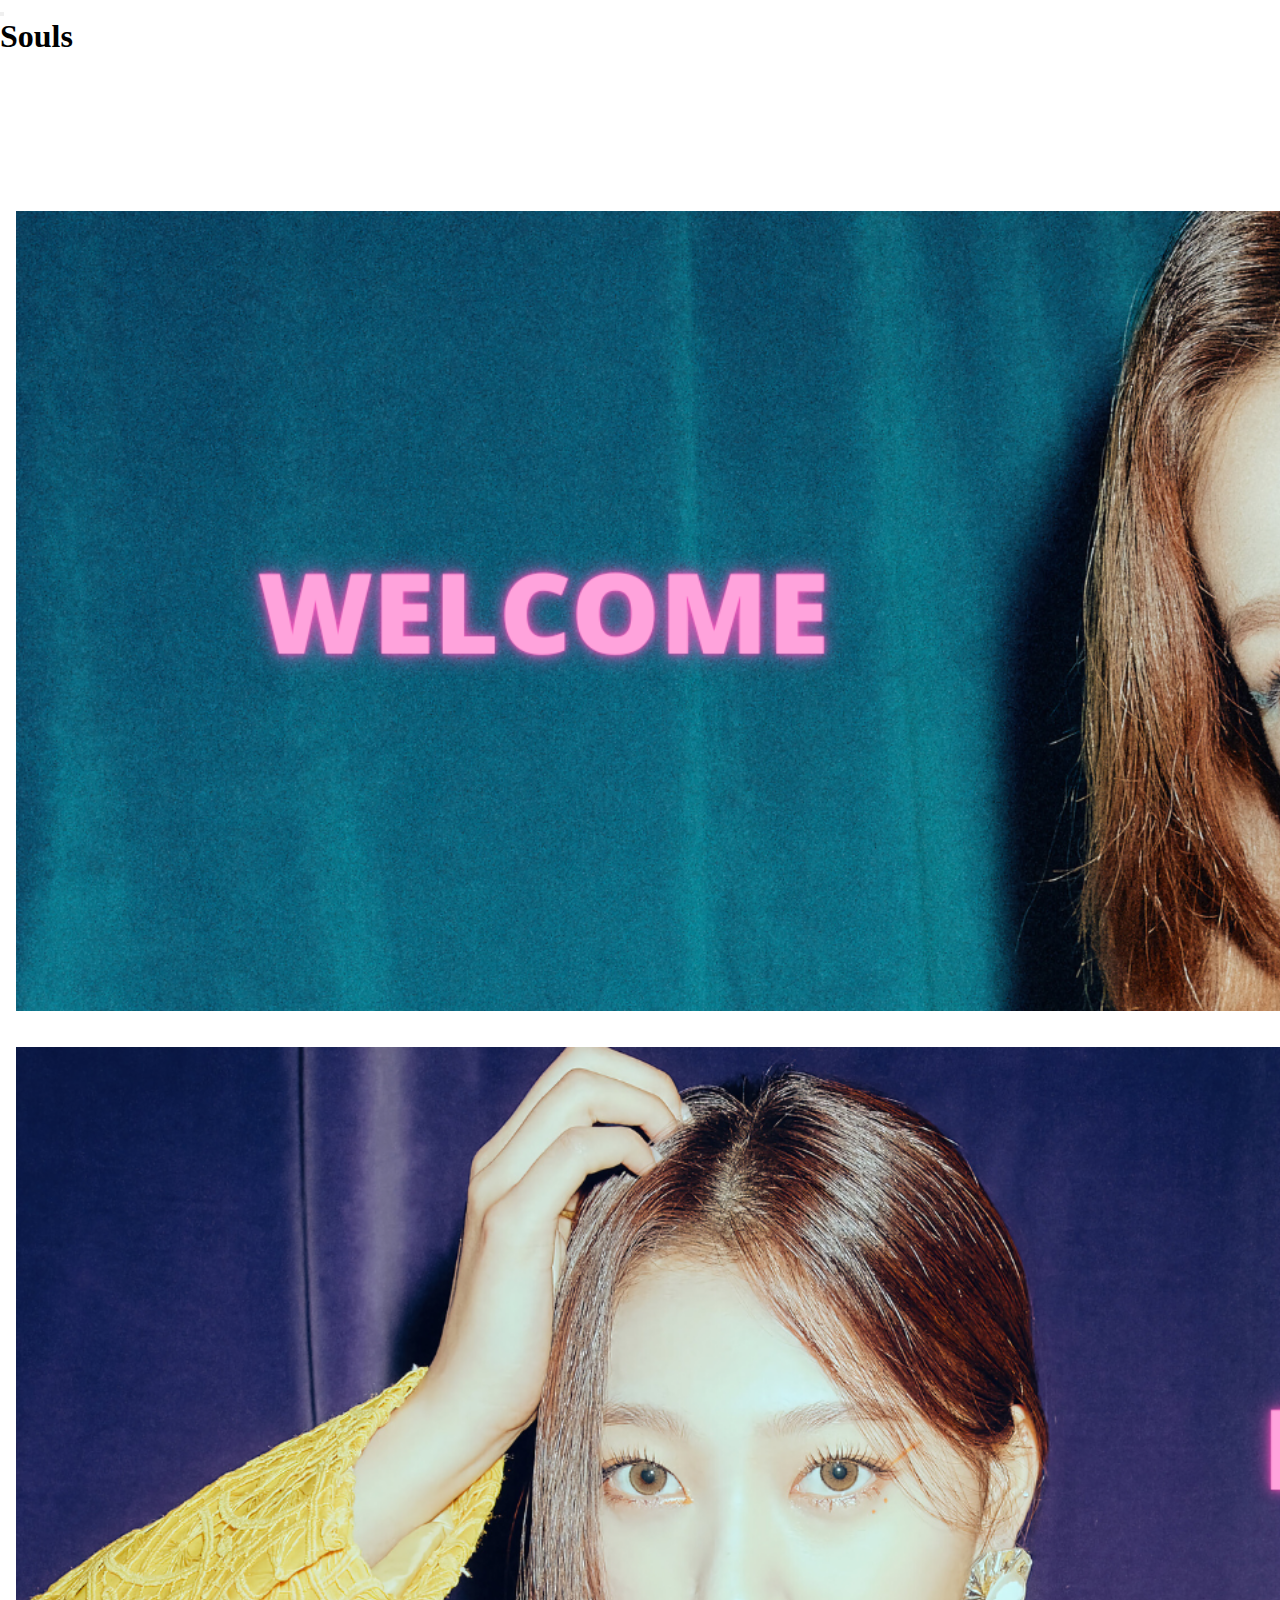
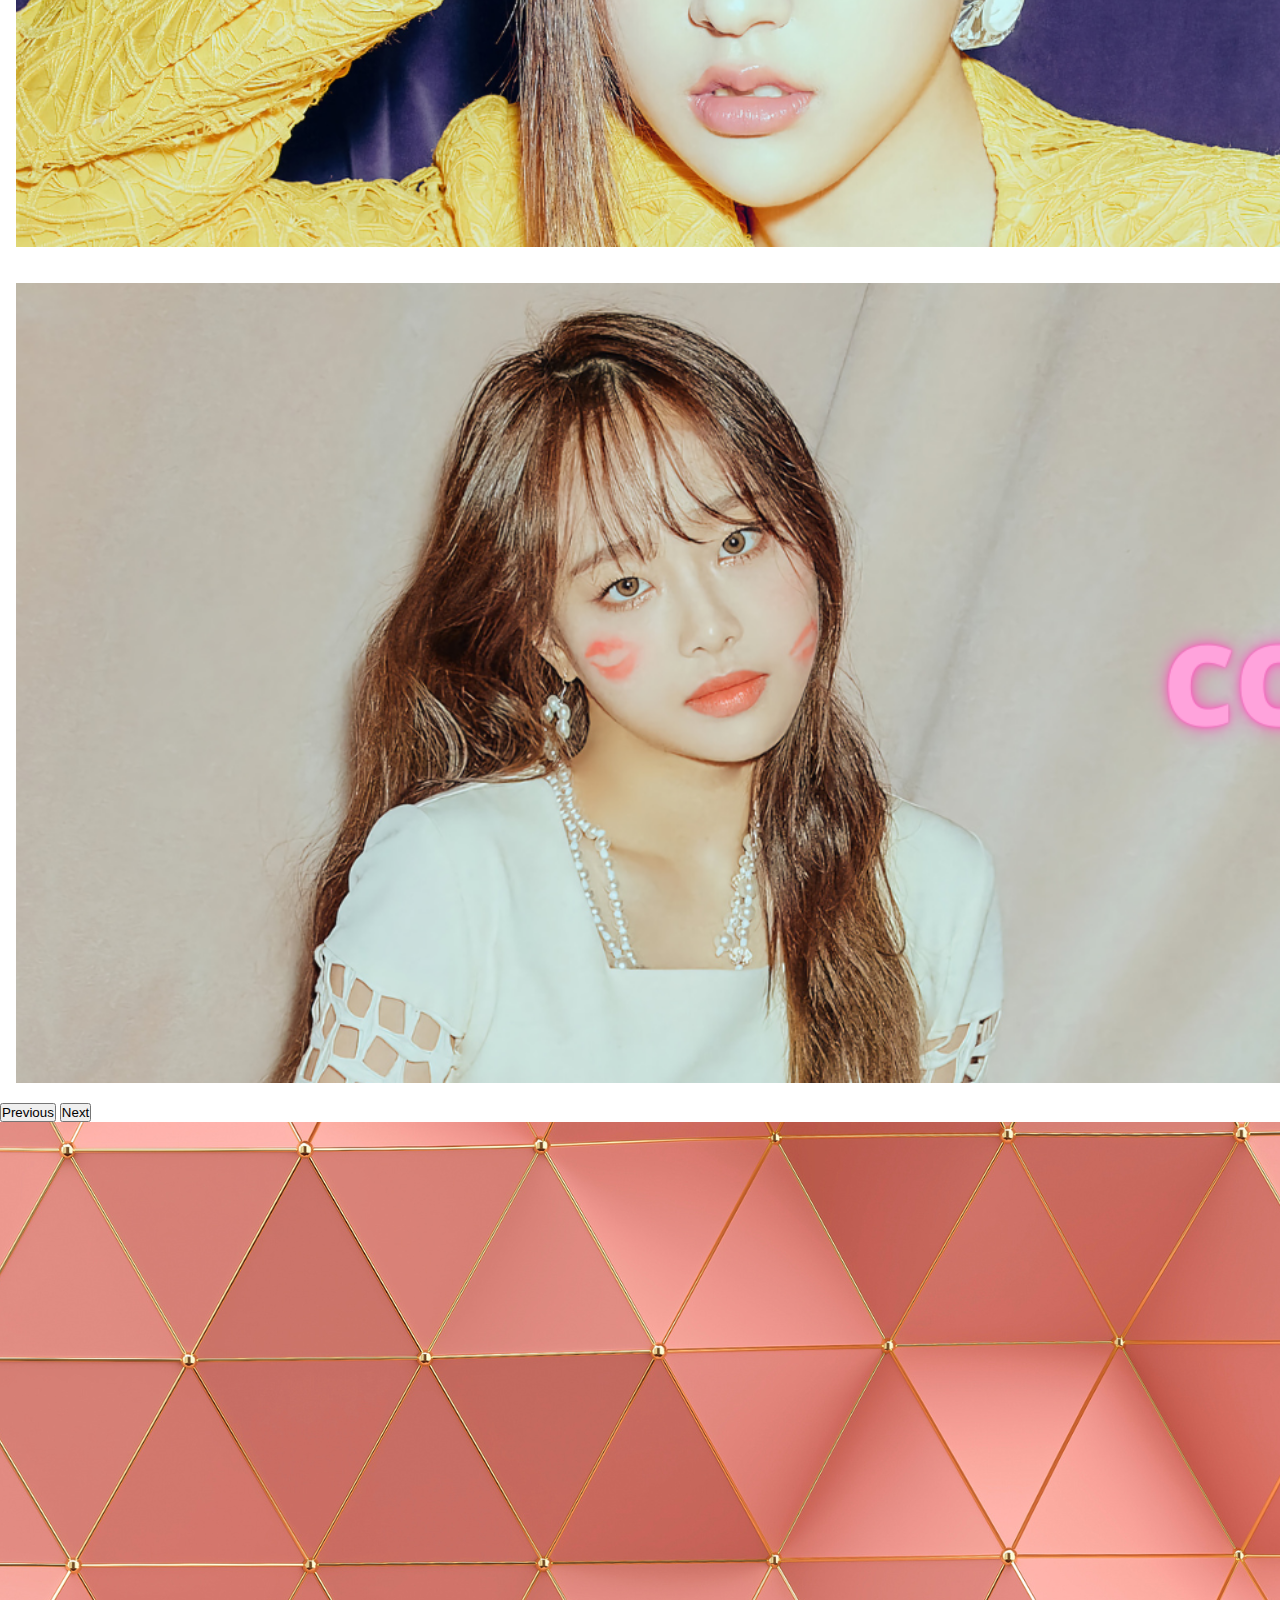
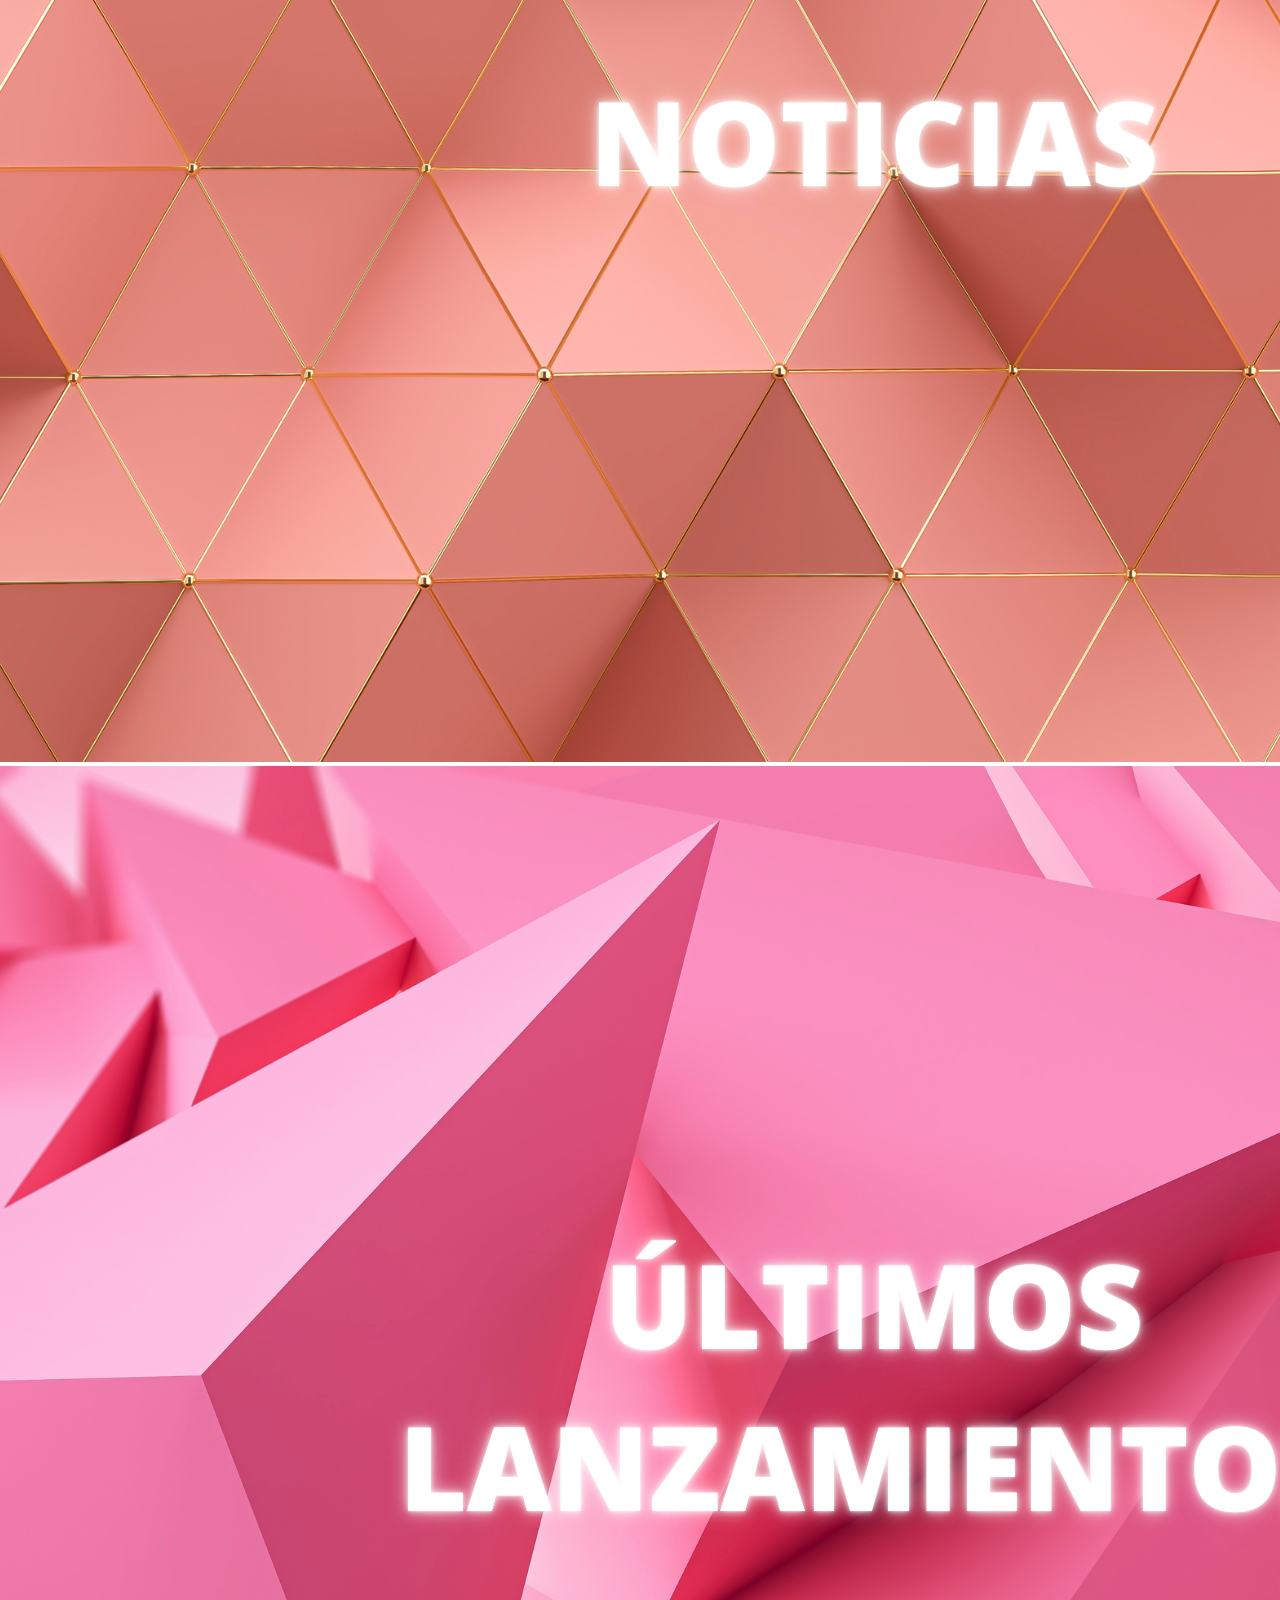
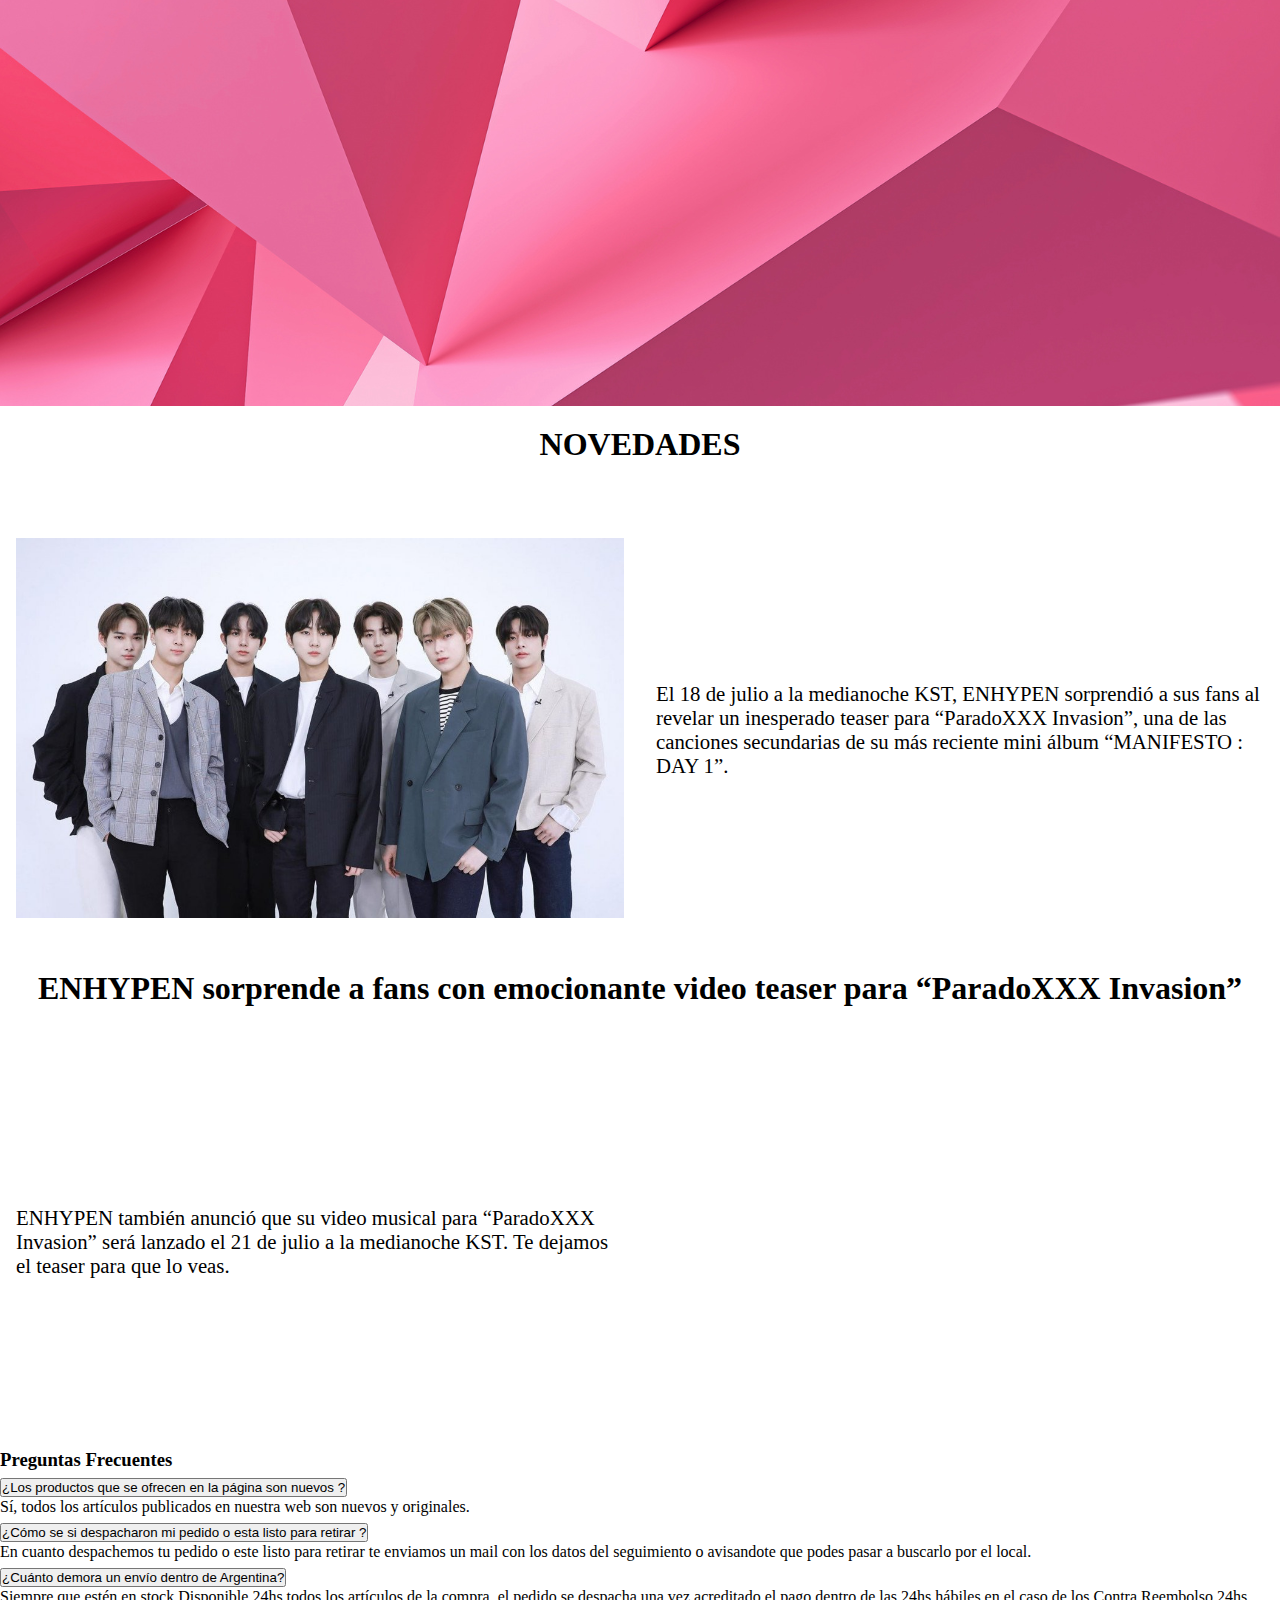
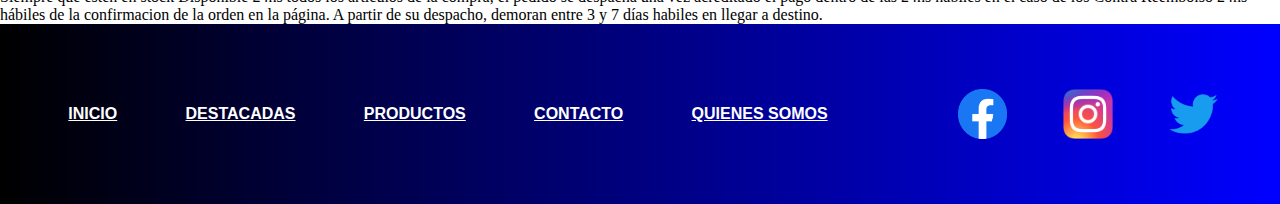
==== commit db86115d: "modificaciones en navbar, secciones, footer, agregado de bts, incorporacion de seo" ====
--- a/index.html
+++ b/index.html
@@ -3,8 +3,10 @@
 <head>
 	<meta charset="UTF-8">
 	<meta name="viewport" content="width=device-width, initial-scale=1.0">
+	<meta name="keywords" content="KPOP, ALBUM, IDOL, NEWS, ARTISTS">
+	<meta name="description" content="En Souls te ofrecemos las últimas noticias y mejores productos de la cultura surcoreana específicamente Kpop. Hacemos envíos a todo el país.">
 	<link href="https://cdn.jsdelivr.net/npm/bootstrap@5.1.3/dist/css/bootstrap.min.css" rel="stylesheet" integrity="sha384-1BmE4kWBq78iYhFldvKuhfTAU6auU8tT94WrHftjDbrCEXSU1oBoqyl2QvZ6jIW3" crossorigin="anonymous">
-	<title>proyecto</title>
+	<title>Souls: Sitio de noticias y tienda online de K-pop y cultura asiática</title>
 	<link rel="stylesheet" type="text/css" href="./css/estilos.css">
 </head>
 <body>
@@ -19,19 +21,19 @@
 			  <div class="collapse navbar-collapse" id="navbarNav">
 				<ul class="navbar-nav ms-auto me-5">
 				  <li class="nav-item">
-					<a class="nav-link active" aria-current="page" href="index.html">HOME</a>
+					<a class="nav-link" aria-current="page" href="index.html">HOME</a>
 				  </li>
 				  <li class="nav-item">
-					<a class="nav-link active" href="./secciones/destacadas.html">DESTACADAS</a>
+					<a class="nav-link" href="./secciones/destacadas.html">DESTACADAS</a>
 				  </li>
 				  <li class="nav-item">
-					<a class="nav-link active" href="./secciones/productos.html">PRODUCTOS</a>
+					<a class="nav-link" href="./secciones/productos.html">PRODUCTOS</a>
 				  </li>
 				  <li class="nav-item">
-					<a class="nav-link active" href="./secciones/contactos.html">CONTACTO</a>
+					<a class="nav-link" href="./secciones/contactos.html">CONTACTO</a>
 				  </li>
 				  <li class="nav-item">
-					<a class="nav-link active" href="./secciones/quieness.html">QUIENES SOMOS</a>
+					<a class="nav-link" href="./secciones/quieness.html">QUIENES SOMOS</a>
 				  </li>
 				</ul>
 			  </div>
@@ -111,17 +113,71 @@
 				<iframe width="560" height="315" src="https://www.youtube.com/embed/huo_4tbZHYI" title="YouTube video player" frameborder="0" allow="accelerometer; autoplay; clipboard-write; encrypted-media; gyroscope; picture-in-picture" allowfullscreen></iframe>
 			</div>
 		</section>
+		<section class="row mt-5 accordionNn">
+			<h3 class="text-center h3 mt-5">Preguntas Frecuentes</h3>
+			<div class="accordion" id="accordionExample">
+				<div class="accordion-item">
+				  <h2 class="accordion-header" id="headingOne">
+					<button class="accordion-button" type="button" data-bs-toggle="collapse" data-bs-target="#collapseOne" aria-expanded="true" aria-controls="collapseOne">
+						¿Los productos que se ofrecen en la página son nuevos ?
+					</button>
+				  </h2>
+				  <div id="collapseOne" class="accordion-collapse collapse show" aria-labelledby="headingOne" data-bs-parent="#accordionExample">
+					<div class="accordion-body">
+						Sí, todos los artículos publicados en nuestra web son nuevos y originales.
+					</div>
+				  </div>
+				</div>
+				<div class="accordion-item">
+				  <h2 class="accordion-header" id="headingTwo">
+					<button class="accordion-button collapsed" type="button" data-bs-toggle="collapse" data-bs-target="#collapseTwo" aria-expanded="false" aria-controls="collapseTwo">
+						¿Cómo se si despacharon mi pedido o esta listo para retirar ?
+					</button>
+				  </h2>
+				  <div id="collapseTwo" class="accordion-collapse collapse" aria-labelledby="headingTwo" data-bs-parent="#accordionExample">
+					<div class="accordion-body">
+						En cuanto despachemos tu pedido o este listo para retirar te enviamos un mail con los datos del seguimiento o avisandote que podes pasar a buscarlo por el local. 
+					</div>
+				  </div>
+				</div>
+				<div class="accordion-item">
+				  <h2 class="accordion-header" id="headingThree">
+					<button class="accordion-button collapsed" type="button" data-bs-toggle="collapse" data-bs-target="#collapseThree" aria-expanded="false" aria-controls="collapseThree">
+						¿Cuánto demora un envío dentro de Argentina?
+					</button>
+				  </h2>
+				  <div id="collapseThree" class="accordion-collapse collapse" aria-labelledby="headingThree" data-bs-parent="#accordionExample">
+					<div class="accordion-body">
+						Siempre que estén en stock Disponible 24hs todos los artículos de la compra, el pedido se despacha una vez acreditado el pago dentro de las 24hs hábiles en el caso de los Contra Reembolso 24hs hábiles de la confirmacion de la orden en la página. A partir de su despacho, demoran entre 3 y 7 días habiles en llegar a destino.
+					</div>
+				  </div>
+				</div>
+			  </div>
+		</section>
 	</main>
+
+	
+
 
 		
 
 	<footer>
 		<ul>
-			<li>INICIO</li>
-			<li>DESTACADAS</li>
-			<li>PRODUCTOS</li>
-			<li>CONTACTO</li>
-			<li>QUIENES SOMOS</li>
+			<li>
+				<a href="index.html">INICIO</a>
+			</li>
+			<li>
+				<a href="./secciones/destacadas.html">DESTACADAS</a>
+			</li>
+			<li>
+				<a href="./secciones/productos.html">PRODUCTOS</a>
+			</li>
+			<li>
+				<a href="./secciones/contactos.html">CONTACTO</a>
+			</li>
+			<li>
+				<a href="./secciones/quieness.html">QUIENES SOMOS</a>
+			</li>
 		</ul>
 		<div class="footeRedes">
 			<div>
@@ -134,7 +190,7 @@
 				<img src="./img/twitter.png.png" alt="">
 			</div>
 		</div>
-	</footer>	
+	</footer>
 	<script src="https://cdn.jsdelivr.net/npm/bootstrap@5.1.3/dist/js/bootstrap.bundle.min.js" integrity="sha384-ka7Sk0Gln4gmtz2MlQnikT1wXgYsOg+OMhuP+IlRH9sENBO0LRn5q+8nbTov4+1p" crossorigin="anonymous"></script>
 </body>
 </html>--- a/css/estilos.css
+++ b/css/estilos.css
@@ -5,7 +5,14 @@
 }
 
 body {
-  background-color: antiquewhite;
+  background-color: white;
+}
+
+li a {
+  color: white;
+}
+li a:hover {
+  color: #3679FF;
 }
 
 footer {
@@ -65,6 +72,10 @@
   grid-area: parrafoNove;
 }
 
+.accordionNn {
+  grid-area: acordion;
+}
+
 .sectioNovedades {
   margin: 1rem 0;
   padding: 0 1rem;
@@ -233,8 +244,16 @@
   grid-area: h1Contacto;
 }
 
+.parrafoContacto {
+  grid-area: parrafoCon;
+}
+
 .sectionFormulario {
   grid-area: contacto_form;
+}
+
+.sectionMap {
+  grid-area: mapUbi;
 }
 
 form {
@@ -246,6 +265,13 @@
   margin: 0 auto;
 }
 
+.parrafoContacto p {
+  -webkit-animation-duration: 3s;
+          animation-duration: 3s;
+  -webkit-animation-name: slidein;
+          animation-name: slidein;
+}
+
 .sectionContacto {
   margin: 1rem 0;
   padding: 0 1rem;
@@ -253,7 +279,7 @@
   grid-template-columns: 100%;
   grid-template-rows: auto;
   gap: 2rem;
-  grid-template-areas: "h1Contacto" "contacto_form";
+  grid-template-areas: "h1Contacto" "parrafoCon" "mapUbi" "contacto_form";
   justify-items: center;
 }
 
@@ -454,7 +480,7 @@
     grid-template-columns: 1fr 1fr;
     grid-template-rows: 5rem auto;
     gap: 2rem;
-    grid-template-areas: "h1Contacto h1Contacto" "contacto_form contacto_form";
+    grid-template-areas: "h1Contacto h1Contacto" "parrafoCon mapUbi" "contacto_form contacto_form";
     justify-items: center;
   }
   /*====================   QUIENES   ==================*/
